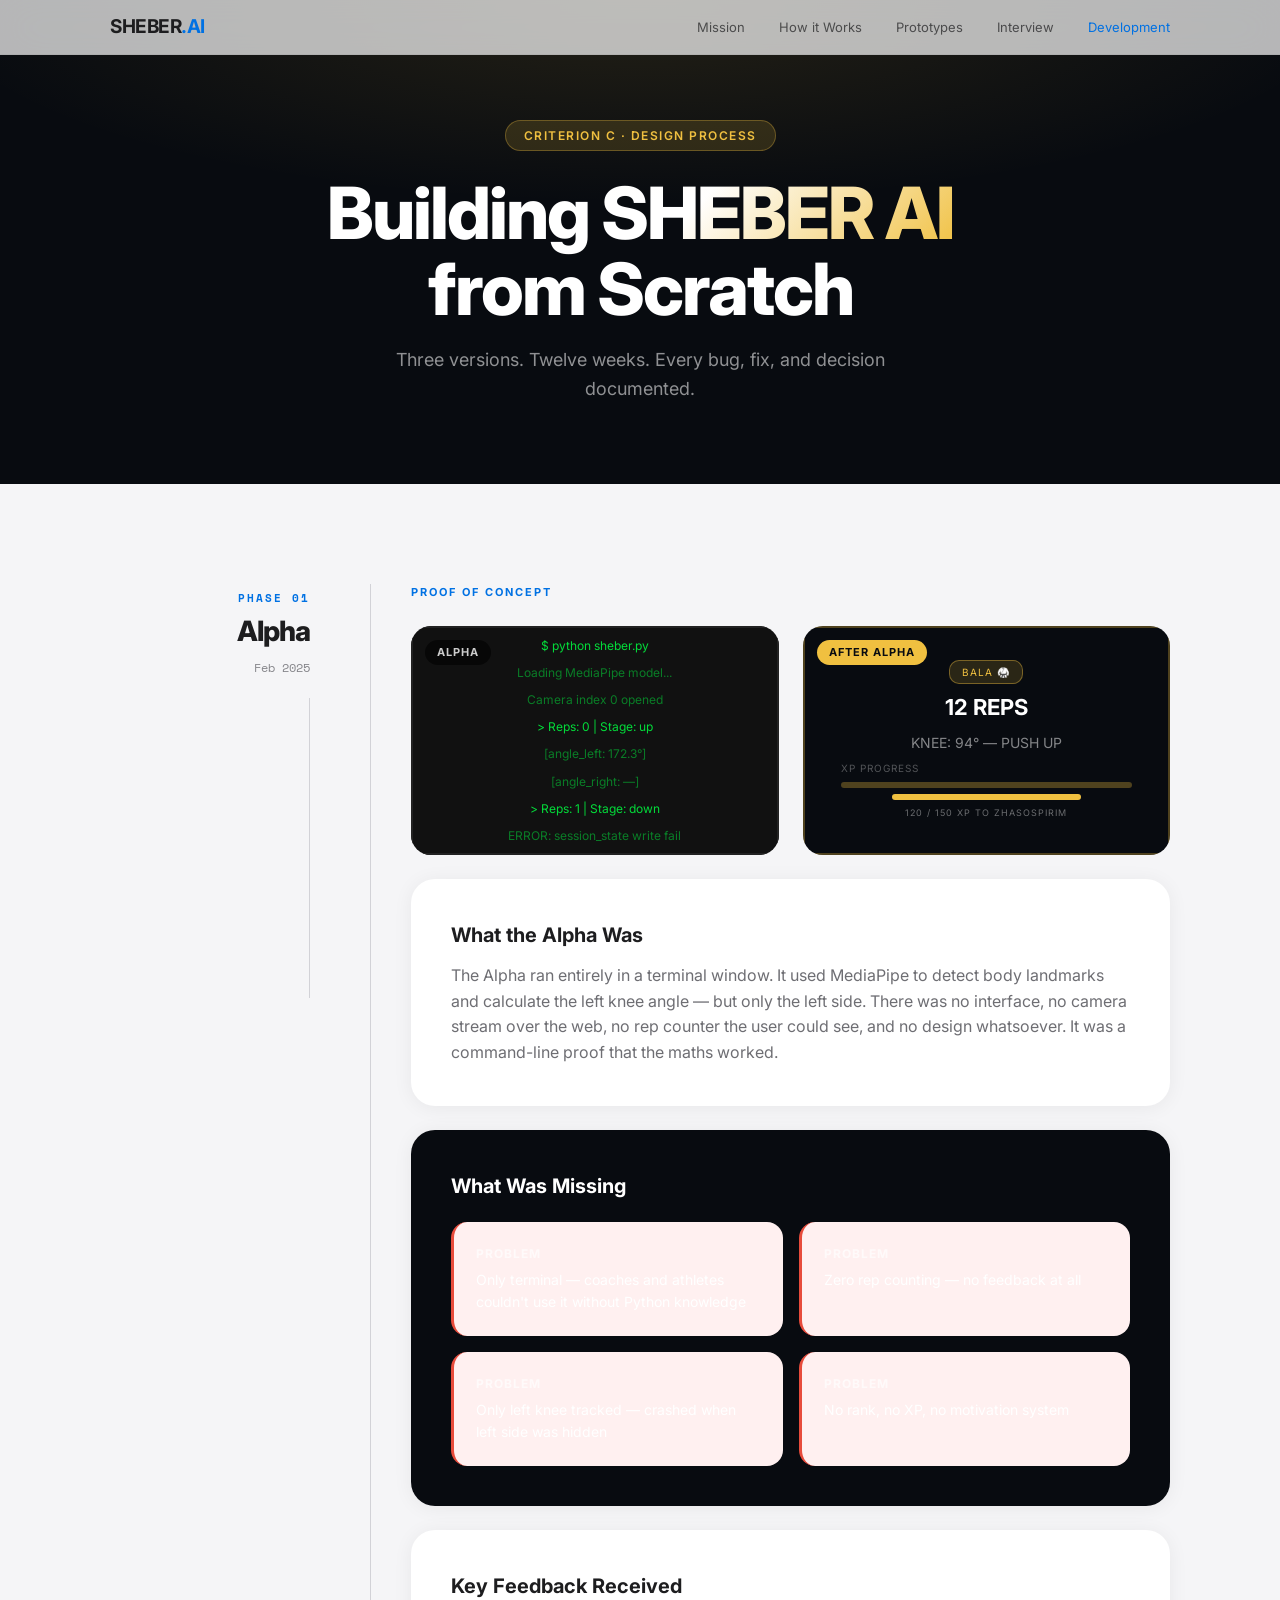
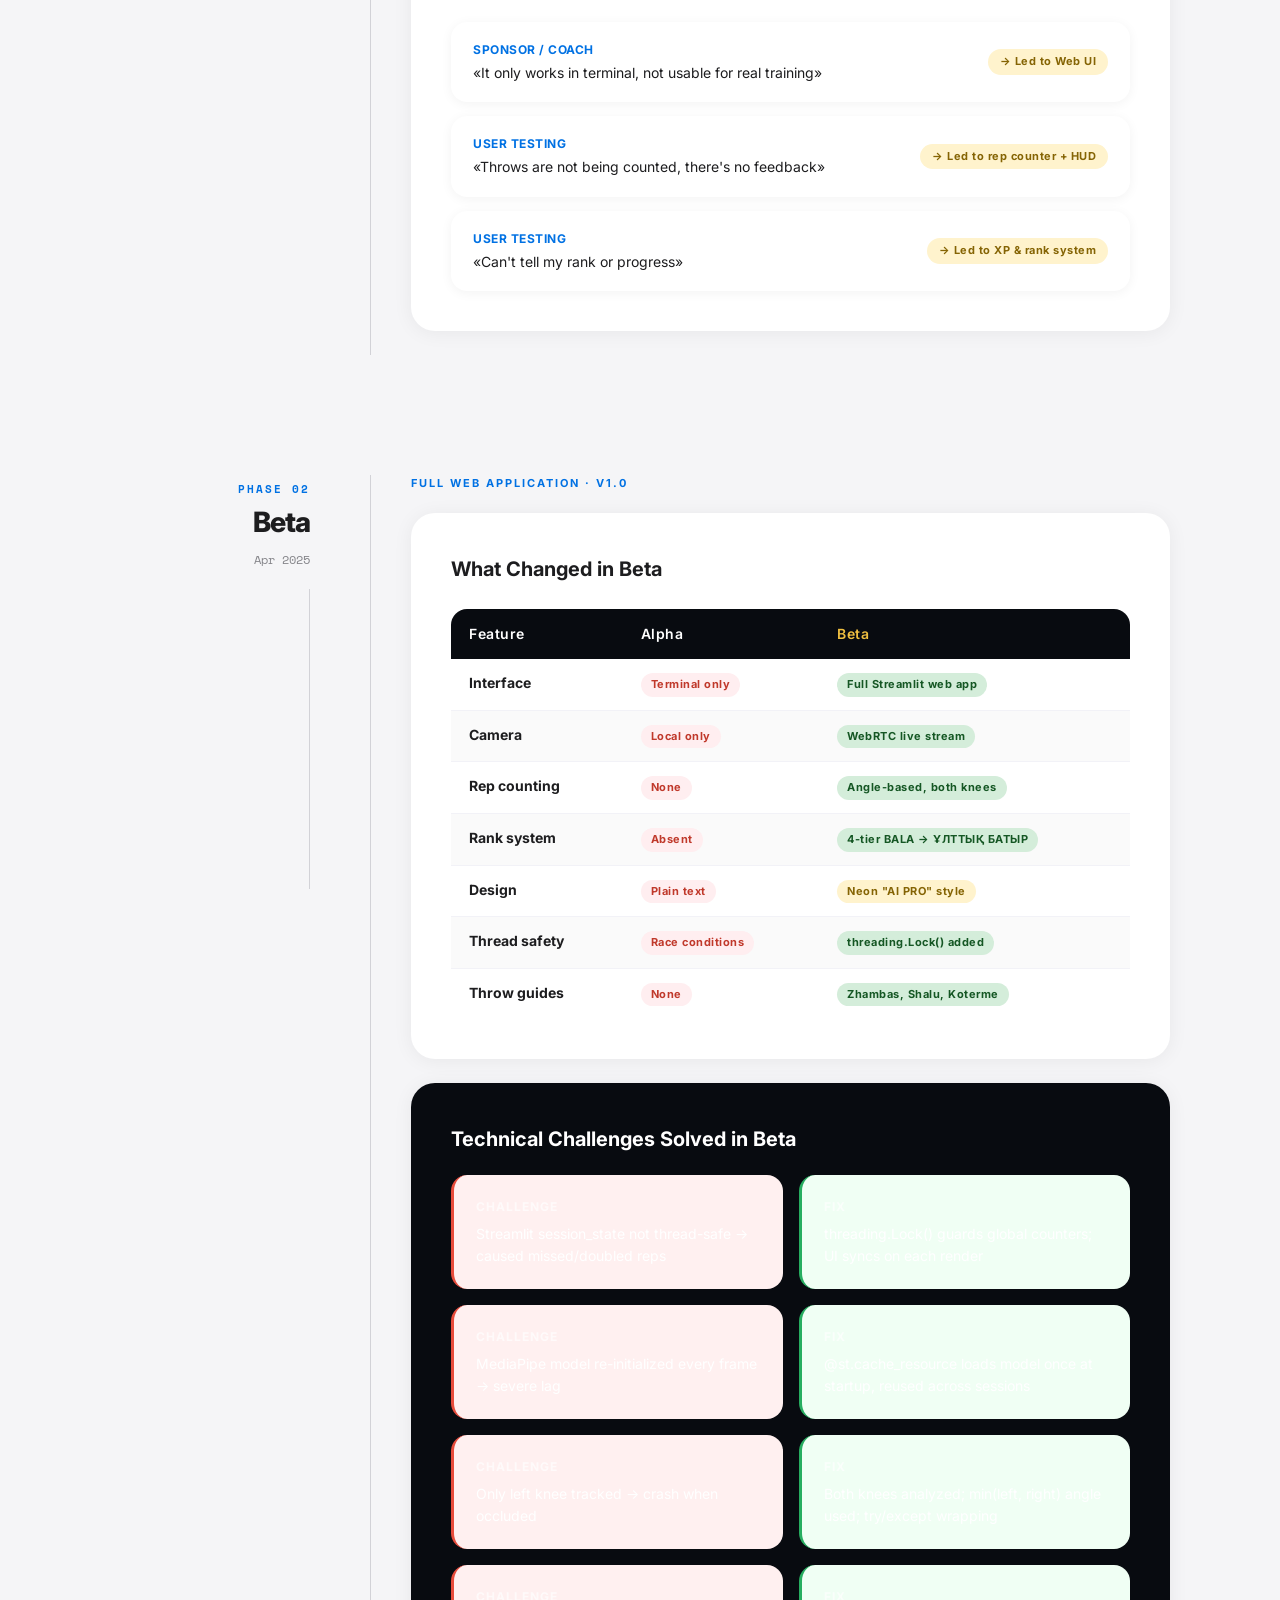
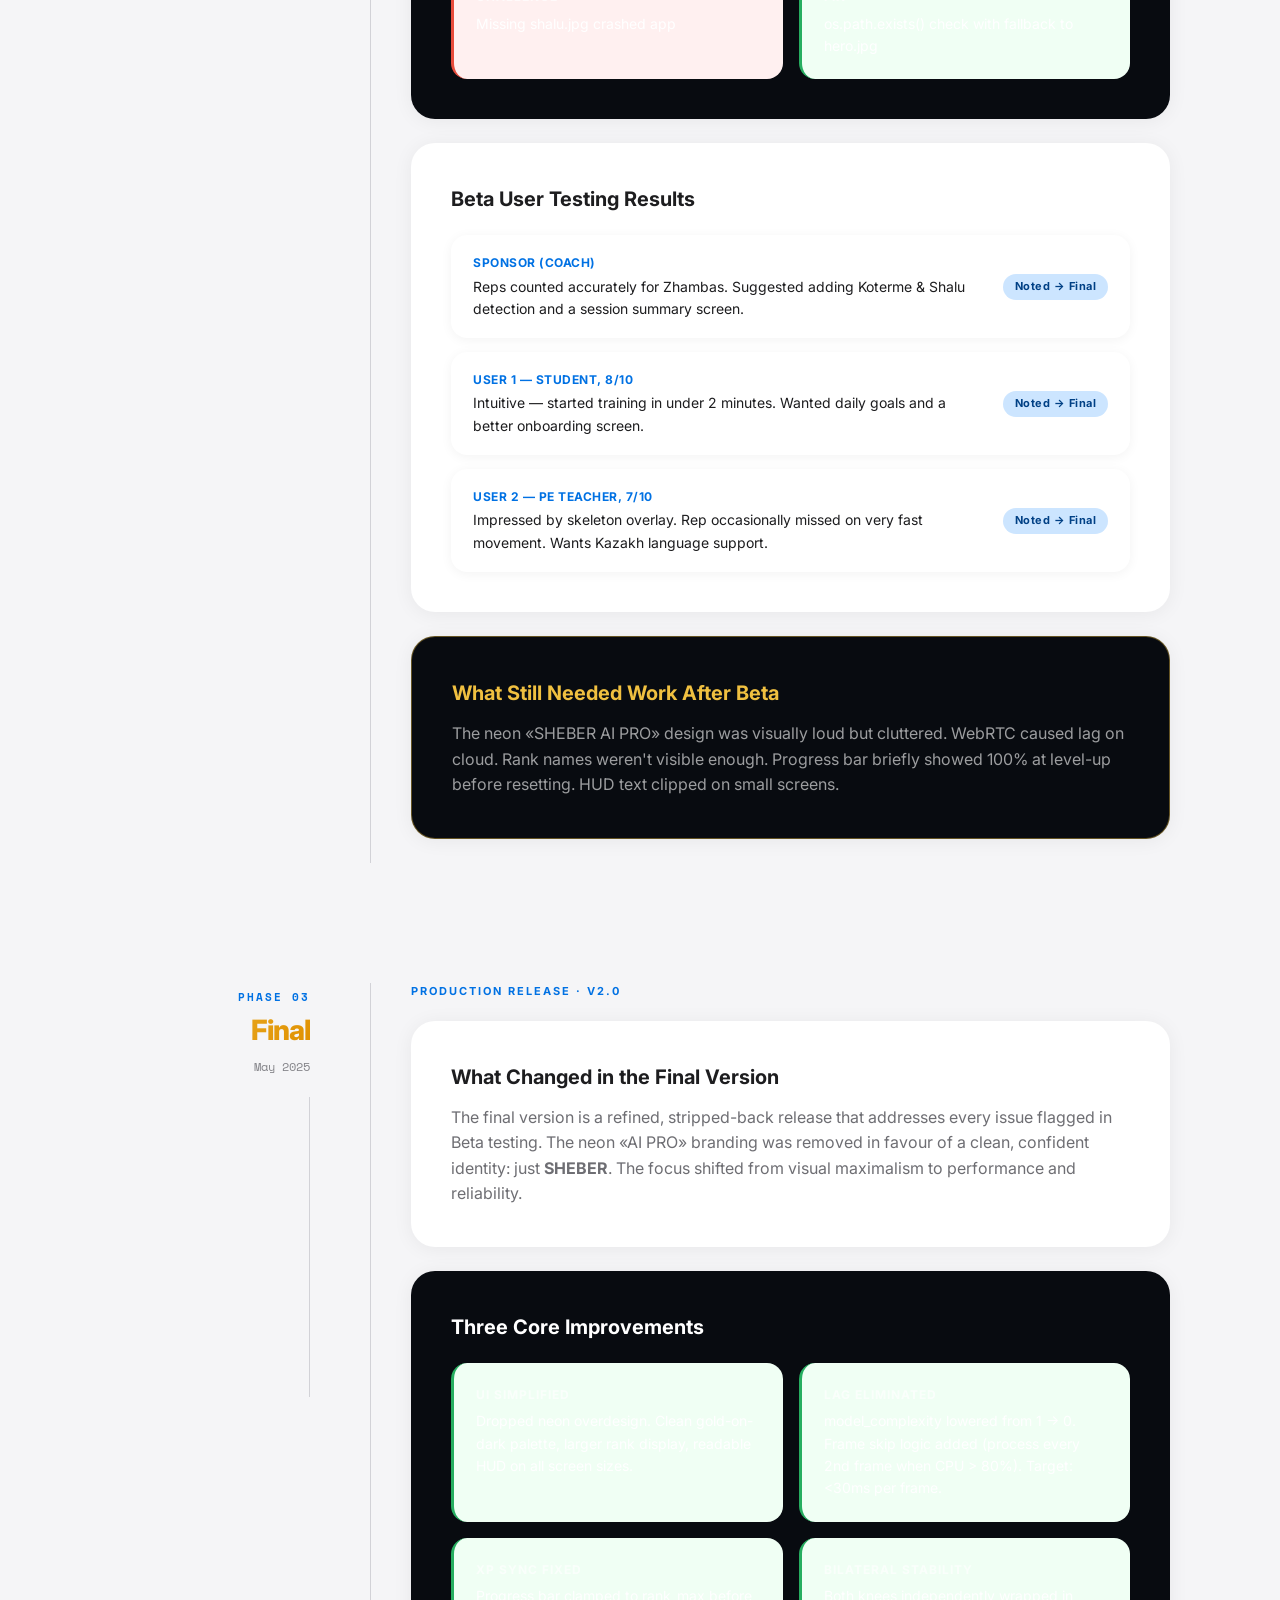
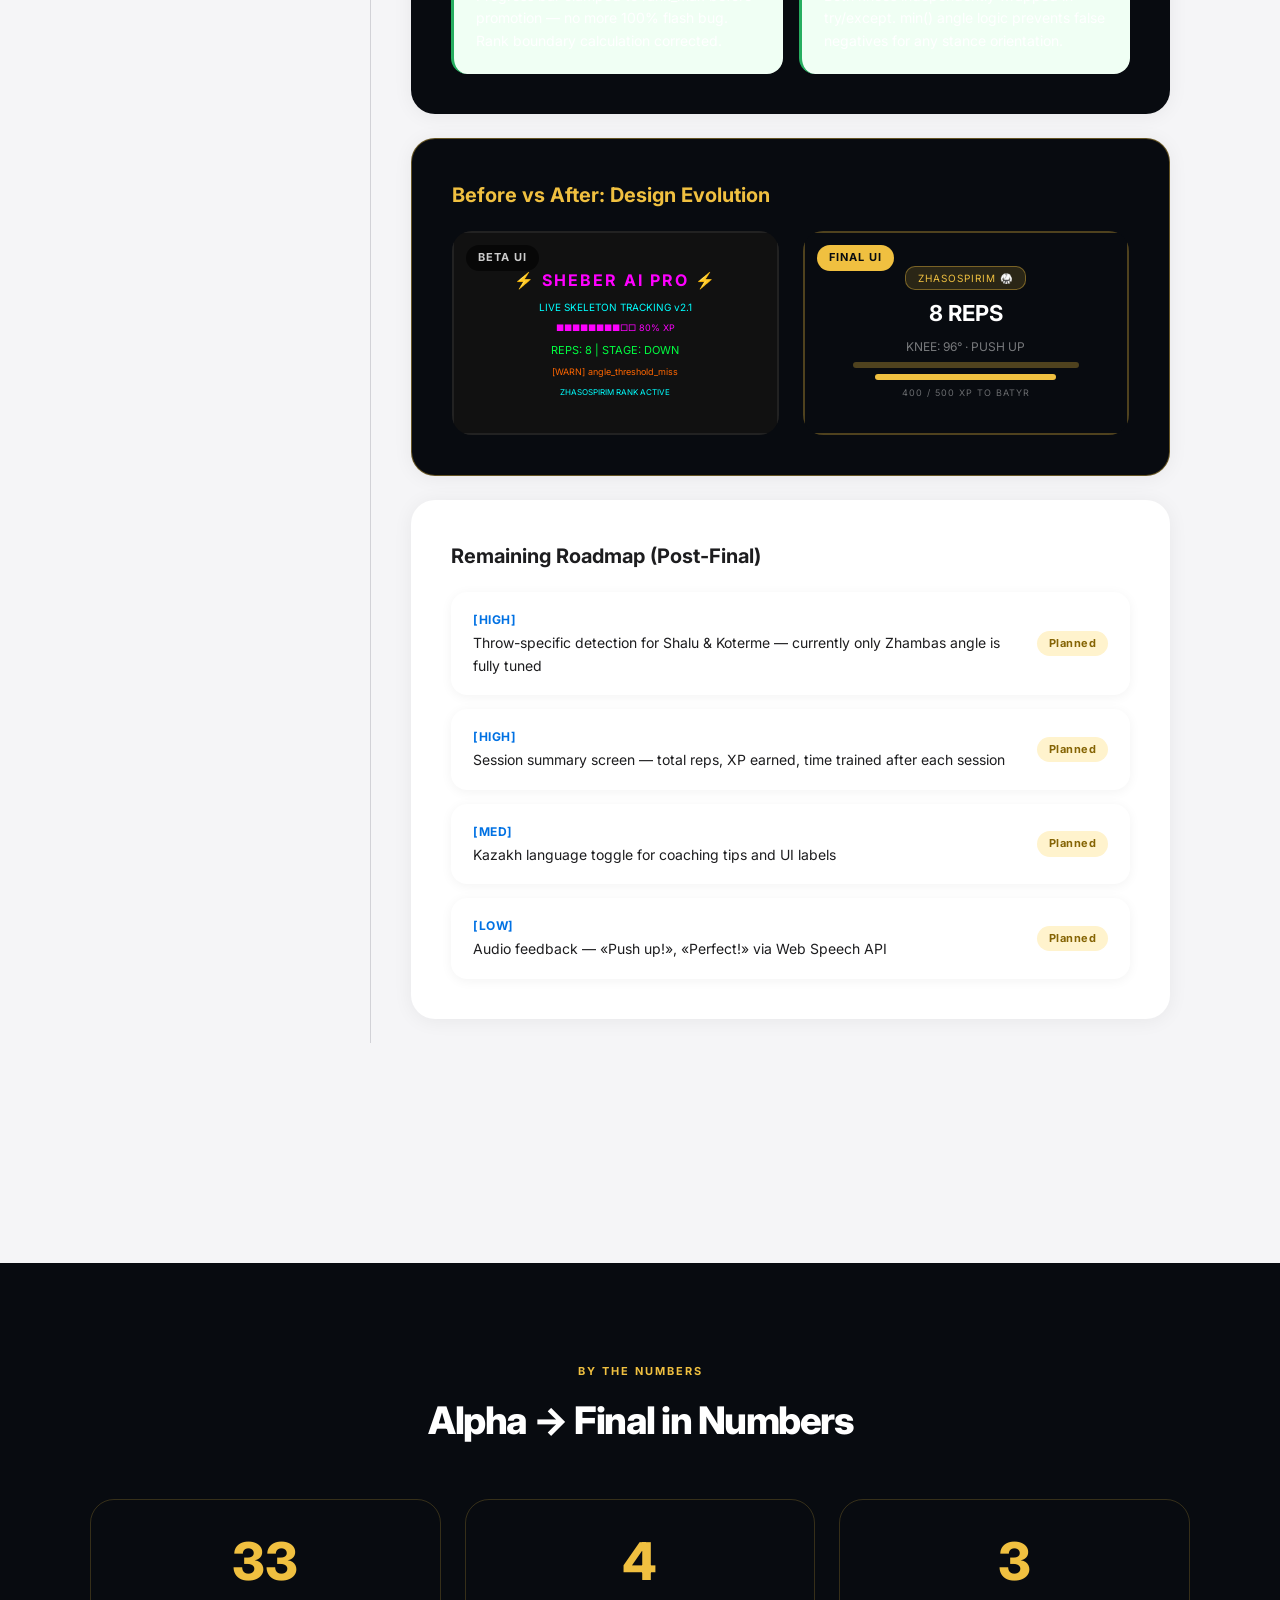
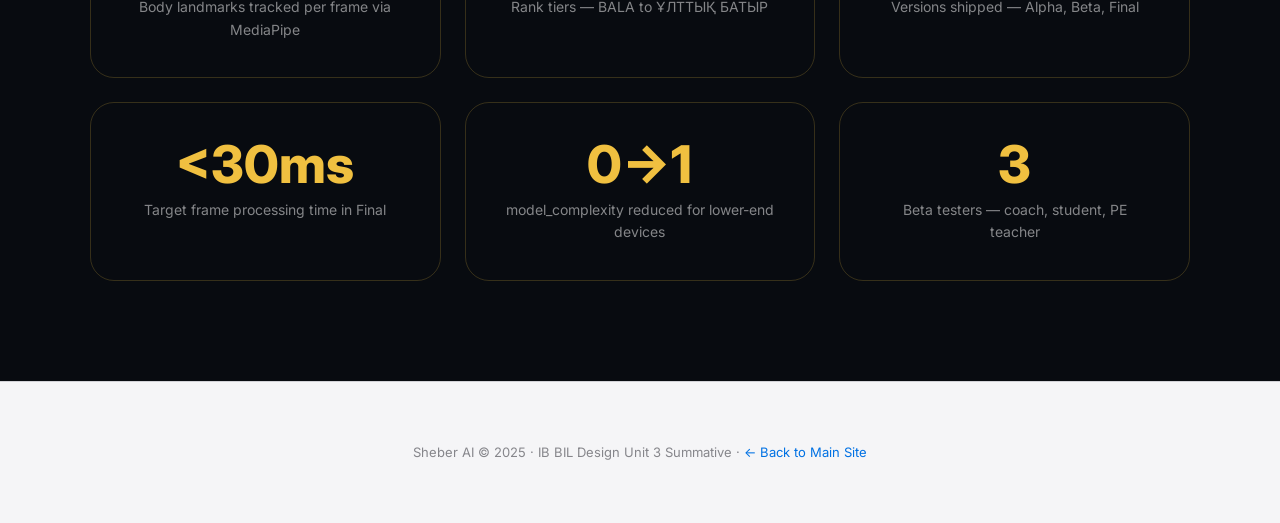
==== process.html @ 967ee358 "process.html" ====
<!DOCTYPE html>
<html lang="en">
<head>
<meta charset="UTF-8">
<meta name="viewport" content="width=device-width, initial-scale=1.0">
<title>Development Process | Sheber AI</title>
<link href="https://fonts.googleapis.com/css2?family=Inter:wght@300;400;600;800&family=Space+Mono:wght@400;700&display=swap" rel="stylesheet">
<style>
  :root {
    --bg: #f5f5f7;
    --text: #1d1d1f;
    --accent: #0071e3;
    --glass: rgba(255,255,255,0.7);
    --radius: 24px;
    --gold: #f0c040;
    --dark: #080b10;
  }

  * { margin: 0; padding: 0; box-sizing: border-box; font-family: 'Inter', -apple-system, sans-serif; }

  body { background: var(--bg); color: var(--text); line-height: 1.6; -webkit-font-smoothing: antialiased; }

  /* ── NAV ── */
  .glass-nav {
    position: fixed; top: 0; width: 100%;
    background: var(--glass);
    backdrop-filter: blur(20px);
    -webkit-backdrop-filter: blur(20px);
    border-bottom: 1px solid rgba(0,0,0,0.05);
    z-index: 1000;
  }
  .nav-content {
    max-width: 1100px; margin: 0 auto;
    padding: 12px 20px;
    display: flex; justify-content: space-between; align-items: center;
  }
  .logo { font-weight: 700; font-size: 19px; letter-spacing: -0.5px; text-decoration: none; color: var(--text); }
  .logo span { color: var(--accent); }
  .links a {
    text-decoration: none; color: var(--text); font-size: 13px;
    margin-left: 30px; opacity: 0.7; transition: 0.3s;
  }
  .links a:hover, .links a.active { opacity: 1; color: var(--accent); }

  /* ── HERO ── */
  .process-hero {
    padding-top: 120px;
    padding-bottom: 80px;
    background: var(--dark);
    color: white;
    text-align: center;
    position: relative;
    overflow: hidden;
  }
  .process-hero::before {
    content: '';
    position: absolute; inset: 0;
    background: radial-gradient(ellipse 80% 60% at 50% 0%, rgba(240,192,64,0.12) 0%, transparent 70%);
    pointer-events: none;
  }
  .hero-label {
    display: inline-block;
    background: rgba(240,192,64,0.15);
    border: 1px solid rgba(240,192,64,0.3);
    color: var(--gold);
    padding: 5px 18px; border-radius: 20px;
    font-size: 12px; font-weight: 600; letter-spacing: 1.5px;
    text-transform: uppercase; margin-bottom: 24px;
  }
  .process-hero h1 {
    font-size: clamp(38px, 7vw, 72px);
    font-weight: 800; letter-spacing: -2px;
    line-height: 1.05; margin-bottom: 20px;
  }
  .process-hero h1 span {
    background: linear-gradient(135deg, #fff 30%, var(--gold) 100%);
    -webkit-background-clip: text; -webkit-text-fill-color: transparent;
  }
  .process-hero p { font-size: 18px; color: rgba(255,255,255,0.55); max-width: 560px; margin: 0 auto; }

  /* ── TIMELINE WRAPPER ── */
  .timeline-section {
    max-width: 1100px; margin: 0 auto;
    padding: 100px 20px;
  }

  /* ── PHASE BLOCK ── */
  .phase {
    display: grid;
    grid-template-columns: 200px 1fr;
    gap: 60px;
    margin-bottom: 120px;
    opacity: 0; transform: translateY(40px);
    transition: opacity 0.8s ease, transform 0.8s ease;
  }
  .phase.visible { opacity: 1; transform: translateY(0); }

  .phase-meta { text-align: right; padding-top: 6px; }
  .phase-num {
    font-family: 'Space Mono', monospace;
    font-size: 11px; font-weight: 700;
    letter-spacing: 2px; text-transform: uppercase;
    color: var(--accent); margin-bottom: 8px;
  }
  .phase-label {
    font-size: 28px; font-weight: 800;
    letter-spacing: -1px; line-height: 1.1;
    margin-bottom: 12px;
  }
  .phase-date {
    font-size: 12px; color: #86868b;
    font-family: 'Space Mono', monospace;
  }

  /* connector line */
  .phase-meta::after {
    content: '';
    display: block;
    width: 1px; background: #d2d2d7;
    height: calc(100% - 80px);
    margin: 20px 0 0 auto;
    max-height: 300px;
  }

  .phase-body { border-left: 1px solid #d2d2d7; padding-left: 40px; }

  /* ── PHASE CARD ── */
  .phase-card {
    background: white;
    border-radius: var(--radius);
    padding: 40px;
    box-shadow: 0 2px 20px rgba(0,0,0,0.06);
    margin-bottom: 24px;
  }
  .phase-card h3 { font-size: 20px; font-weight: 700; margin-bottom: 12px; }
  .phase-card p { color: #6e6e73; font-size: 16px; }

  /* dark card variant */
  .phase-card.dark {
    background: var(--dark); color: white;
  }
  .phase-card.dark p { color: rgba(255,255,255,0.55); }

  /* gold card variant */
  .phase-card.gold {
    background: var(--dark);
    border: 1px solid rgba(240,192,64,0.4);
    color: white;
  }
  .phase-card.gold h3 { color: var(--gold); }
  .phase-card.gold p { color: rgba(255,255,255,0.6); }

  /* ── COMPARISON TABLE ── */
  .compare-table {
    width: 100%; border-collapse: collapse;
    margin-top: 24px; font-size: 14px;
    border-radius: 16px; overflow: hidden;
  }
  .compare-table th {
    background: var(--dark); color: white;
    padding: 14px 18px; text-align: left;
    font-weight: 600; letter-spacing: 0.5px;
  }
  .compare-table th:first-child { border-radius: 0; }
  .compare-table th.gold-col { color: var(--gold); }
  .compare-table td {
    padding: 13px 18px;
    border-bottom: 1px solid #f2f2f7;
    vertical-align: top;
  }
  .compare-table tr:nth-child(even) td { background: #fafafa; }
  .compare-table tr:last-child td { border-bottom: none; }
  .tag {
    display: inline-block;
    padding: 3px 10px; border-radius: 20px;
    font-size: 11px; font-weight: 700;
    letter-spacing: 0.5px;
  }
  .tag-bad { background: #ffeef0; color: #c0392b; }
  .tag-ok { background: #fff3cd; color: #856404; }
  .tag-good { background: #d4edda; color: #155724; }

  /* ── PROBLEM / FIX GRID ── */
  .pf-grid { display: grid; grid-template-columns: 1fr 1fr; gap: 16px; margin-top: 20px; }
  .pf-item {
    border-radius: 16px; padding: 22px;
    font-size: 14px;
  }
  .pf-item.problem { background: #fff0f0; border-left: 3px solid #e74c3c; }
  .pf-item.fix { background: #f0fff4; border-left: 3px solid #27ae60; }
  .pf-item strong { display: block; margin-bottom: 6px; font-size: 12px; letter-spacing: 1px; text-transform: uppercase; opacity: 0.7; }

  /* ── BEFORE / AFTER ── */
  .ba-grid {
    display: grid; grid-template-columns: 1fr 1fr;
    gap: 24px; margin-top: 24px;
  }
  .ba-card {
    border-radius: 20px; overflow: hidden;
    position: relative;
  }
  .ba-card .ba-label {
    position: absolute; top: 14px; left: 14px;
    font-size: 11px; font-weight: 700;
    padding: 4px 12px; border-radius: 20px;
    letter-spacing: 1px; text-transform: uppercase;
  }
  .ba-card.before .ba-label { background: rgba(0,0,0,0.6); color: #ccc; }
  .ba-card.after .ba-label { background: var(--gold); color: var(--dark); }
  .ba-screen {
    width: 100%;
    aspect-ratio: 16/10;
    display: flex; align-items: center; justify-content: center;
    font-family: 'Space Mono', monospace;
    font-size: 12px; flex-direction: column; gap: 8px;
  }
  .ba-card.before .ba-screen {
    background: #111;
    color: #00ff41;
    border: 2px solid #222;
  }
  .ba-card.after .ba-screen {
    background: var(--dark);
    color: var(--gold);
    border: 2px solid rgba(240,192,64,0.3);
  }
  /* terminal line styles */
  .term-line { opacity: 0.85; }
  .term-line.dim { opacity: 0.45; }
  .term-prompt { color: #00ff41; }

  /* fake UI skeleton */
  .ui-hud {
    display: flex; flex-direction: column; gap: 6px;
    align-items: center; width: 80%;
  }
  .hud-bar { height: 6px; border-radius: 3px; background: rgba(240,192,64,0.3); width: 100%; }
  .hud-bar.fill { background: var(--gold); width: 65%; }
  .hud-badge {
    font-size: 10px; padding: 3px 12px; border-radius: 10px;
    background: rgba(240,192,64,0.15); border: 1px solid rgba(240,192,64,0.4);
    color: var(--gold); letter-spacing: 1px;
  }
  .hud-metric { font-size: 22px; font-weight: 700; color: white; }
  .hud-sub { font-size: 9px; color: rgba(255,255,255,0.4); letter-spacing: 1px; }
  .hud-angle { font-size: 14px; }

  /* ── FEEDBACK PILLS ── */
  .feedback-list { display: flex; flex-direction: column; gap: 14px; margin-top: 20px; }
  .feedback-item {
    background: white; border-radius: 16px; padding: 18px 22px;
    display: grid; grid-template-columns: 1fr auto;
    align-items: center; gap: 16px;
    box-shadow: 0 2px 12px rgba(0,0,0,0.05);
  }
  .feedback-item .fb-text { font-size: 14px; color: var(--text); }
  .feedback-item .fb-text strong { display: block; font-size: 12px; color: var(--accent); margin-bottom: 3px; text-transform: uppercase; letter-spacing: 0.5px; }
  .fb-badge {
    font-size: 11px; font-weight: 700;
    padding: 4px 12px; border-radius: 20px;
    white-space: nowrap; letter-spacing: 0.5px;
  }
  .fb-badge.fixed { background: #d4edda; color: #155724; }
  .fb-badge.improved { background: #cce5ff; color: #004085; }
  .fb-badge.added { background: #fff3cd; color: #856404; }

  /* ── FINAL SECTION ── */
  .final-section {
    background: var(--dark); color: white;
    padding: 100px 20px;
  }
  .final-inner { max-width: 1100px; margin: 0 auto; }
  .final-grid { display: grid; grid-template-columns: repeat(3,1fr); gap: 24px; margin-top: 48px; }
  .final-stat {
    border: 1px solid rgba(240,192,64,0.2);
    border-radius: var(--radius); padding: 36px;
    text-align: center;
    transition: border-color 0.3s;
  }
  .final-stat:hover { border-color: var(--gold); }
  .stat-num { font-size: 52px; font-weight: 800; color: var(--gold); line-height: 1; }
  .stat-label { font-size: 14px; color: rgba(255,255,255,0.5); margin-top: 8px; }

  /* ── SECTION LABEL ── */
  .section-eyebrow {
    font-size: 11px; font-weight: 700;
    letter-spacing: 2px; text-transform: uppercase;
    color: var(--accent); margin-bottom: 10px;
  }
  .phase-body > .section-eyebrow { margin-bottom: 20px; }

  /* ── UTILITIES ── */
  h2 { font-size: 38px; font-weight: 800; letter-spacing: -1.5px; }
  .center { text-align: center; }
  .mt16 { margin-top: 16px; }
  .mt24 { margin-top: 24px; }

  footer {
    text-align: center; padding: 60px; color: #86868b;
    border-top: 1px solid #d2d2d7; margin-top: 0;
    font-size: 13px;
  }

  @media (max-width: 768px) {
    .phase { grid-template-columns: 1fr; gap: 20px; }
    .phase-meta { text-align: left; }
    .phase-meta::after { display: none; }
    .phase-body { border-left: none; padding-left: 0; }
    .pf-grid, .ba-grid, .final-grid { grid-template-columns: 1fr; }
  }
</style>
</head>
<body>

<!-- NAV -->
<nav class="glass-nav">
  <div class="nav-content">
    <a href="index.html" class="logo">SHEBER<span>.AI</span></a>
    <div class="links">
      <a href="index.html#about">Mission</a>
      <a href="index.html#logic">How it Works</a>
      <a href="index.html#prototype">Prototypes</a>
      <a href="index.html#sponsor">Interview</a>
      <a href="process.html" class="active">Development</a>
    </div>
  </div>
</nav>

<!-- HERO -->
<header class="process-hero">
  <div class="hero-label">Criterion C · Design Process</div>
  <h1>Building <span>SHEBER AI</span><br>from Scratch</h1>
  <p>Three versions. Twelve weeks. Every bug, fix, and decision documented.</p>
</header>

<!-- TIMELINE -->
<div class="timeline-section">

  <!-- ──────── ALPHA ──────── -->
  <div class="phase" id="phase-alpha">
    <div class="phase-meta">
      <div class="phase-num">Phase 01</div>
      <div class="phase-label">Alpha</div>
      <div class="phase-date">Feb 2025</div>
    </div>
    <div class="phase-body">
      <div class="section-eyebrow">Proof of Concept</div>

      <!-- before/after screens -->
      <div class="ba-grid">
        <div class="ba-card before">
          <div class="ba-label">Alpha</div>
          <div class="ba-screen">
            <div class="term-line"><span class="term-prompt">$</span> python sheber.py</div>
            <div class="term-line dim">Loading MediaPipe model...</div>
            <div class="term-line dim">Camera index 0 opened</div>
            <div class="term-line">&gt; Reps: 0 | Stage: up</div>
            <div class="term-line dim">[angle_left: 172.3°]</div>
            <div class="term-line dim">[angle_right: —]</div>
            <div class="term-line">&gt; Reps: 1 | Stage: down</div>
            <div class="term-line dim">ERROR: session_state write fail</div>
          </div>
        </div>
        <div class="ba-card after">
          <div class="ba-label">After Alpha</div>
          <div class="ba-screen">
            <div class="ui-hud">
              <div class="hud-badge">BALA 🥋</div>
              <div class="hud-metric">12 REPS</div>
              <div class="hud-angle" style="color:rgba(255,255,255,0.5)">KNEE: 94° — PUSH UP</div>
              <div style="width:100%;font-size:10px;color:rgba(255,255,255,0.3);letter-spacing:1px;">XP PROGRESS</div>
              <div class="hud-bar"></div>
              <div class="hud-bar fill"></div>
              <div class="hud-sub">120 / 150 XP TO ZHASOSPIRIM</div>
            </div>
          </div>
        </div>
      </div>

      <div class="phase-card mt24">
        <h3>What the Alpha Was</h3>
        <p>The Alpha ran entirely in a terminal window. It used MediaPipe to detect body landmarks and calculate the left knee angle — but only the left side. There was no interface, no camera stream over the web, no rep counter the user could see, and no design whatsoever. It was a command-line proof that the maths worked.</p>
      </div>

      <div class="phase-card dark mt24">
        <h3 style="color:white;">What Was Missing</h3>
        <div class="pf-grid">
          <div class="pf-item problem"><strong>Problem</strong>Only terminal — coaches and athletes couldn't use it without Python knowledge</div>
          <div class="pf-item problem"><strong>Problem</strong>Zero rep counting — no feedback at all</div>
          <div class="pf-item problem"><strong>Problem</strong>Only left knee tracked — crashed when left side was hidden</div>
          <div class="pf-item problem"><strong>Problem</strong>No rank, no XP, no motivation system</div>
        </div>
      </div>

      <div class="phase-card mt24">
        <h3>Key Feedback Received</h3>
        <div class="feedback-list">
          <div class="feedback-item">
            <div class="fb-text"><strong>Sponsor / Coach</strong>«It only works in terminal, not usable for real training»</div>
            <div class="fb-badge added">→ Led to Web UI</div>
          </div>
          <div class="feedback-item">
            <div class="fb-text"><strong>User Testing</strong>«Throws are not being counted, there's no feedback»</div>
            <div class="fb-badge added">→ Led to rep counter + HUD</div>
          </div>
          <div class="feedback-item">
            <div class="fb-text"><strong>User Testing</strong>«Can't tell my rank or progress»</div>
            <div class="fb-badge added">→ Led to XP & rank system</div>
          </div>
        </div>
      </div>
    </div>
  </div>

  <!-- ──────── BETA ──────── -->
  <div class="phase" id="phase-beta">
    <div class="phase-meta">
      <div class="phase-num">Phase 02</div>
      <div class="phase-label">Beta</div>
      <div class="phase-date">Apr 2025</div>
    </div>
    <div class="phase-body">
      <div class="section-eyebrow">Full Web Application · v1.0</div>

      <div class="phase-card">
        <h3>What Changed in Beta</h3>
        <table class="compare-table">
          <thead>
            <tr>
              <th>Feature</th>
              <th>Alpha</th>
              <th class="gold-col">Beta</th>
            </tr>
          </thead>
          <tbody>
            <tr>
              <td><strong>Interface</strong></td>
              <td><span class="tag tag-bad">Terminal only</span></td>
              <td><span class="tag tag-good">Full Streamlit web app</span></td>
            </tr>
            <tr>
              <td><strong>Camera</strong></td>
              <td><span class="tag tag-bad">Local only</span></td>
              <td><span class="tag tag-good">WebRTC live stream</span></td>
            </tr>
            <tr>
              <td><strong>Rep counting</strong></td>
              <td><span class="tag tag-bad">None</span></td>
              <td><span class="tag tag-good">Angle-based, both knees</span></td>
            </tr>
            <tr>
              <td><strong>Rank system</strong></td>
              <td><span class="tag tag-bad">Absent</span></td>
              <td><span class="tag tag-good">4-tier BALA → ҰЛТТЫҚ БАТЫР</span></td>
            </tr>
            <tr>
              <td><strong>Design</strong></td>
              <td><span class="tag tag-bad">Plain text</span></td>
              <td><span class="tag tag-ok">Neon "AI PRO" style</span></td>
            </tr>
            <tr>
              <td><strong>Thread safety</strong></td>
              <td><span class="tag tag-bad">Race conditions</span></td>
              <td><span class="tag tag-good">threading.Lock() added</span></td>
            </tr>
            <tr>
              <td><strong>Throw guides</strong></td>
              <td><span class="tag tag-bad">None</span></td>
              <td><span class="tag tag-good">Zhambas, Shalu, Koterme</span></td>
            </tr>
          </tbody>
        </table>
      </div>

      <div class="phase-card dark mt24">
        <h3 style="color:white;">Technical Challenges Solved in Beta</h3>
        <div class="pf-grid">
          <div class="pf-item problem"><strong>Challenge</strong>Streamlit session_state not thread-safe → caused missed/doubled reps</div>
          <div class="pf-item fix"><strong>Fix</strong>threading.Lock() guards global counters; UI syncs on each render</div>
          <div class="pf-item problem"><strong>Challenge</strong>MediaPipe model re-initialized every frame → severe lag</div>
          <div class="pf-item fix"><strong>Fix</strong>@st.cache_resource loads model once at startup, reused across sessions</div>
          <div class="pf-item problem"><strong>Challenge</strong>Only left knee tracked → crash when occluded</div>
          <div class="pf-item fix"><strong>Fix</strong>Both knees analyzed; min(left, right) angle used; try/except wrapping</div>
          <div class="pf-item problem"><strong>Challenge</strong>Missing shalu.jpg crashed app</div>
          <div class="pf-item fix"><strong>Fix</strong>os.path.exists() check with fallback to hero.jpg</div>
        </div>
      </div>

      <div class="phase-card mt24">
        <h3>Beta User Testing Results</h3>
        <div class="feedback-list">
          <div class="feedback-item">
            <div class="fb-text"><strong>Sponsor (Coach)</strong>Reps counted accurately for Zhambas. Suggested adding Koterme & Shalu detection and a session summary screen.</div>
            <div class="fb-badge improved">Noted → Final</div>
          </div>
          <div class="feedback-item">
            <div class="fb-text"><strong>User 1 — Student, 8/10</strong>Intuitive — started training in under 2 minutes. Wanted daily goals and a better onboarding screen.</div>
            <div class="fb-badge improved">Noted → Final</div>
          </div>
          <div class="feedback-item">
            <div class="fb-text"><strong>User 2 — PE Teacher, 7/10</strong>Impressed by skeleton overlay. Rep occasionally missed on very fast movement. Wants Kazakh language support.</div>
            <div class="fb-badge improved">Noted → Final</div>
          </div>
        </div>
      </div>

      <div class="phase-card gold mt24">
        <h3>What Still Needed Work After Beta</h3>
        <p>The neon «SHEBER AI PRO» design was visually loud but cluttered. WebRTC caused lag on cloud. Rank names weren't visible enough. Progress bar briefly showed 100% at level-up before resetting. HUD text clipped on small screens.</p>
      </div>
    </div>
  </div>

  <!-- ──────── FINAL ──────── -->
  <div class="phase" id="phase-final">
    <div class="phase-meta">
      <div class="phase-num">Phase 03</div>
      <div class="phase-label" style="background:linear-gradient(135deg,#f0c040,#e09000);-webkit-background-clip:text;-webkit-text-fill-color:transparent;">Final</div>
      <div class="phase-date">May 2025</div>
    </div>
    <div class="phase-body">
      <div class="section-eyebrow">Production Release · v2.0</div>

      <div class="phase-card">
        <h3>What Changed in the Final Version</h3>
        <p>The final version is a refined, stripped-back release that addresses every issue flagged in Beta testing. The neon «AI PRO» branding was removed in favour of a clean, confident identity: just <strong>SHEBER</strong>. The focus shifted from visual maximalism to performance and reliability.</p>
      </div>

      <div class="phase-card dark mt24">
        <h3 style="color:white;">Three Core Improvements</h3>
        <div class="pf-grid">
          <div class="pf-item fix"><strong>UI Simplified</strong>Dropped neon overdesign. Clean gold-on-dark palette, larger rank display, readable HUD on all screen sizes.</div>
          <div class="pf-item fix"><strong>Lag Eliminated</strong>model_complexity lowered from 1 → 0. Frame skip logic added (process every 2nd frame when CPU &gt; 80%). Target: &lt;30ms per frame.</div>
          <div class="pf-item fix"><strong>XP Sync Fixed</strong>Progress bar clamped to rank_max before promotion — no more 100% flash bug. Rank boundary calculation corrected.</div>
          <div class="pf-item fix"><strong>Bilateral Stability</strong>Both knees independently wrapped in try/except. min() angle logic prevents false negatives for any stance orientation.</div>
        </div>
      </div>

      <div class="phase-card gold mt24">
        <h3>Before vs After: Design Evolution</h3>
        <div class="ba-grid" style="margin-top:20px;">
          <div class="ba-card before">
            <div class="ba-label">Beta UI</div>
            <div class="ba-screen" style="flex-direction:column;gap:6px;padding:16px;">
              <div style="color:#ff00ff;font-size:16px;font-weight:700;letter-spacing:2px;">⚡ SHEBER AI PRO ⚡</div>
              <div style="color:#00ffff;font-size:10px;">LIVE SKELETON TRACKING v2.1</div>
              <div style="color:#ff00ff;font-size:9px;">■■■■■■■■□□ 80% XP</div>
              <div style="color:#00ff41;font-size:11px;">REPS: 8 | STAGE: DOWN</div>
              <div style="color:#ff6600;font-size:9px;">[WARN] angle_threshold_miss</div>
              <div style="color:#00ffff;font-size:8px;">ZHASOSPIRIM RANK ACTIVE</div>
            </div>
          </div>
          <div class="ba-card after">
            <div class="ba-label">Final UI</div>
            <div class="ba-screen" style="padding:20px;">
              <div class="ui-hud">
                <div class="hud-badge">ZHASOSPIRIM 🥋</div>
                <div class="hud-metric">8 REPS</div>
                <div class="hud-angle" style="color:rgba(255,255,255,0.45);font-size:12px;">KNEE: 96° · PUSH UP</div>
                <div class="hud-bar"></div>
                <div class="hud-bar fill" style="width:80%;"></div>
                <div class="hud-sub">400 / 500 XP TO BATYR</div>
              </div>
            </div>
          </div>
        </div>
      </div>

      <div class="phase-card mt24">
        <h3>Remaining Roadmap (Post-Final)</h3>
        <div class="feedback-list">
          <div class="feedback-item">
            <div class="fb-text"><strong>[HIGH]</strong>Throw-specific detection for Shalu & Koterme — currently only Zhambas angle is fully tuned</div>
            <div class="fb-badge added">Planned</div>
          </div>
          <div class="feedback-item">
            <div class="fb-text"><strong>[HIGH]</strong>Session summary screen — total reps, XP earned, time trained after each session</div>
            <div class="fb-badge added">Planned</div>
          </div>
          <div class="feedback-item">
            <div class="fb-text"><strong>[MED]</strong>Kazakh language toggle for coaching tips and UI labels</div>
            <div class="fb-badge added">Planned</div>
          </div>
          <div class="feedback-item">
            <div class="fb-text"><strong>[LOW]</strong>Audio feedback — «Push up!», «Perfect!» via Web Speech API</div>
            <div class="fb-badge added">Planned</div>
          </div>
        </div>
      </div>

    </div>
  </div>

</div>

<!-- FINAL STATS -->
<section class="final-section">
  <div class="final-inner">
    <div class="center">
      <div class="section-eyebrow" style="color:var(--gold);">By the Numbers</div>
      <h2 style="color:white;">Alpha → Final in Numbers</h2>
    </div>
    <div class="final-grid">
      <div class="final-stat">
        <div class="stat-num">33</div>
        <div class="stat-label">Body landmarks tracked per frame via MediaPipe</div>
      </div>
      <div class="final-stat">
        <div class="stat-num">4</div>
        <div class="stat-label">Rank tiers — BALA to ҰЛТТЫҚ БАТЫР</div>
      </div>
      <div class="final-stat">
        <div class="stat-num">3</div>
        <div class="stat-label">Versions shipped — Alpha, Beta, Final</div>
      </div>
      <div class="final-stat">
        <div class="stat-num">&lt;30ms</div>
        <div class="stat-label">Target frame processing time in Final</div>
      </div>
      <div class="final-stat">
        <div class="stat-num">0→1</div>
        <div class="stat-label">model_complexity reduced for lower-end devices</div>
      </div>
      <div class="final-stat">
        <div class="stat-num">3</div>
        <div class="stat-label">Beta testers — coach, student, PE teacher</div>
      </div>
    </div>
  </div>
</section>

<footer>
  <p>Sheber AI © 2025 · IB BIL Design Unit 3 Summative · <a href="index.html" style="color:var(--accent);text-decoration:none;">← Back to Main Site</a></p>
</footer>

<script>
  // Reveal on scroll
  const observer = new IntersectionObserver((entries) => {
    entries.forEach(e => {
      if (e.isIntersecting) e.target.classList.add('visible');
    });
  }, { threshold: 0.08 });

  document.querySelectorAll('.phase').forEach(el => observer.observe(el));
</script>

</body>
</html>
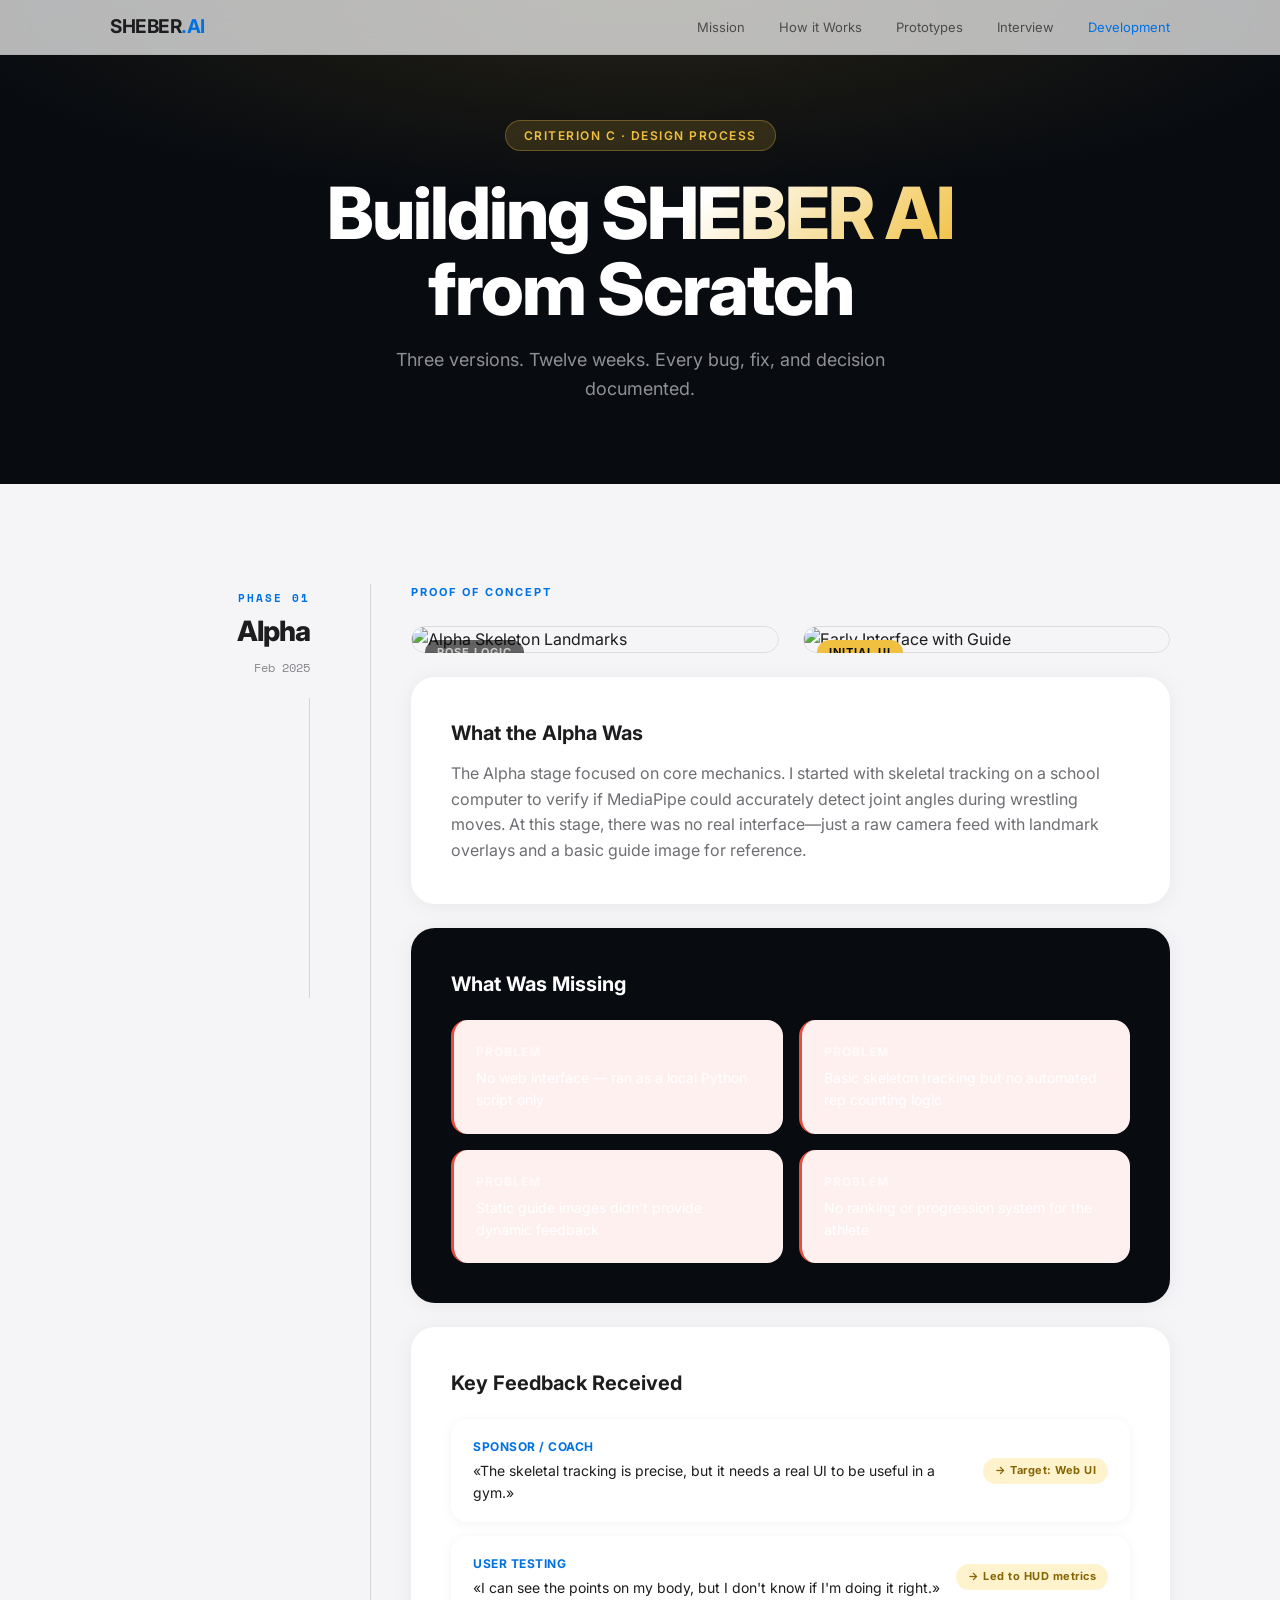
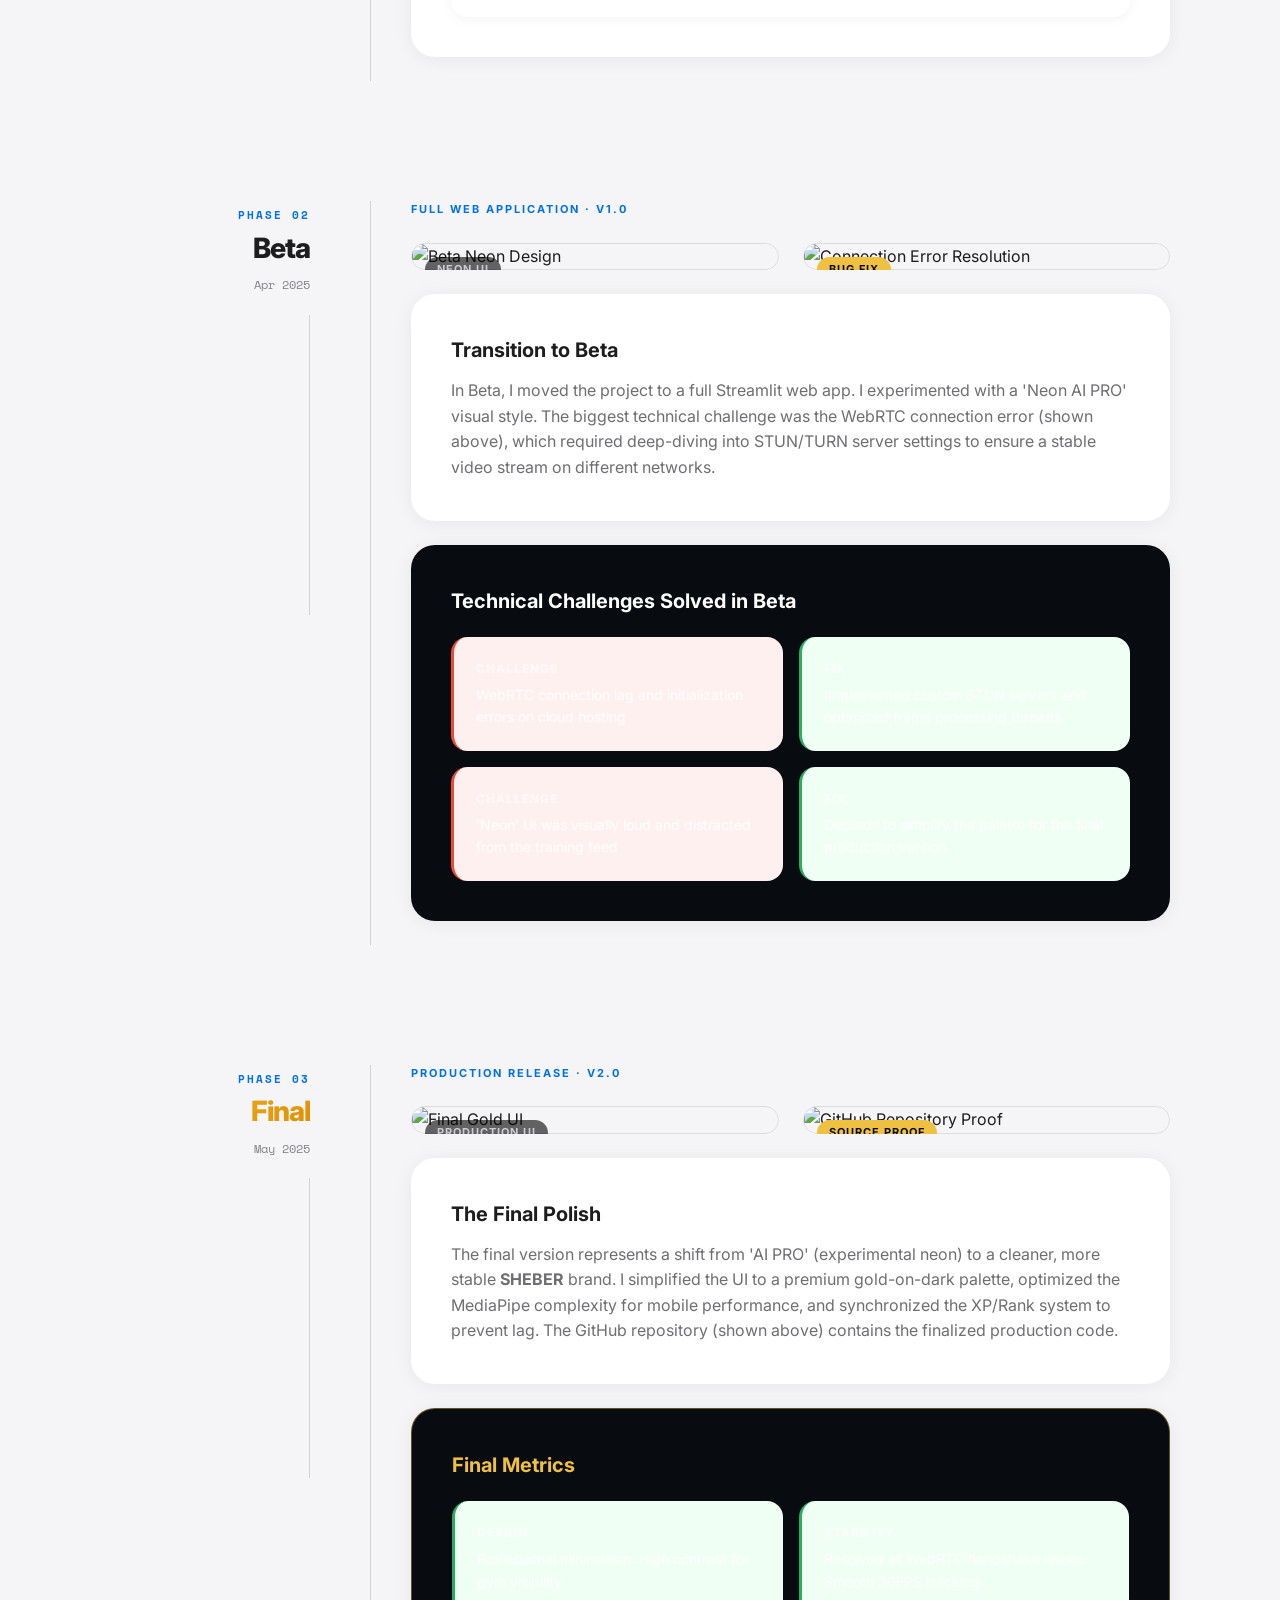
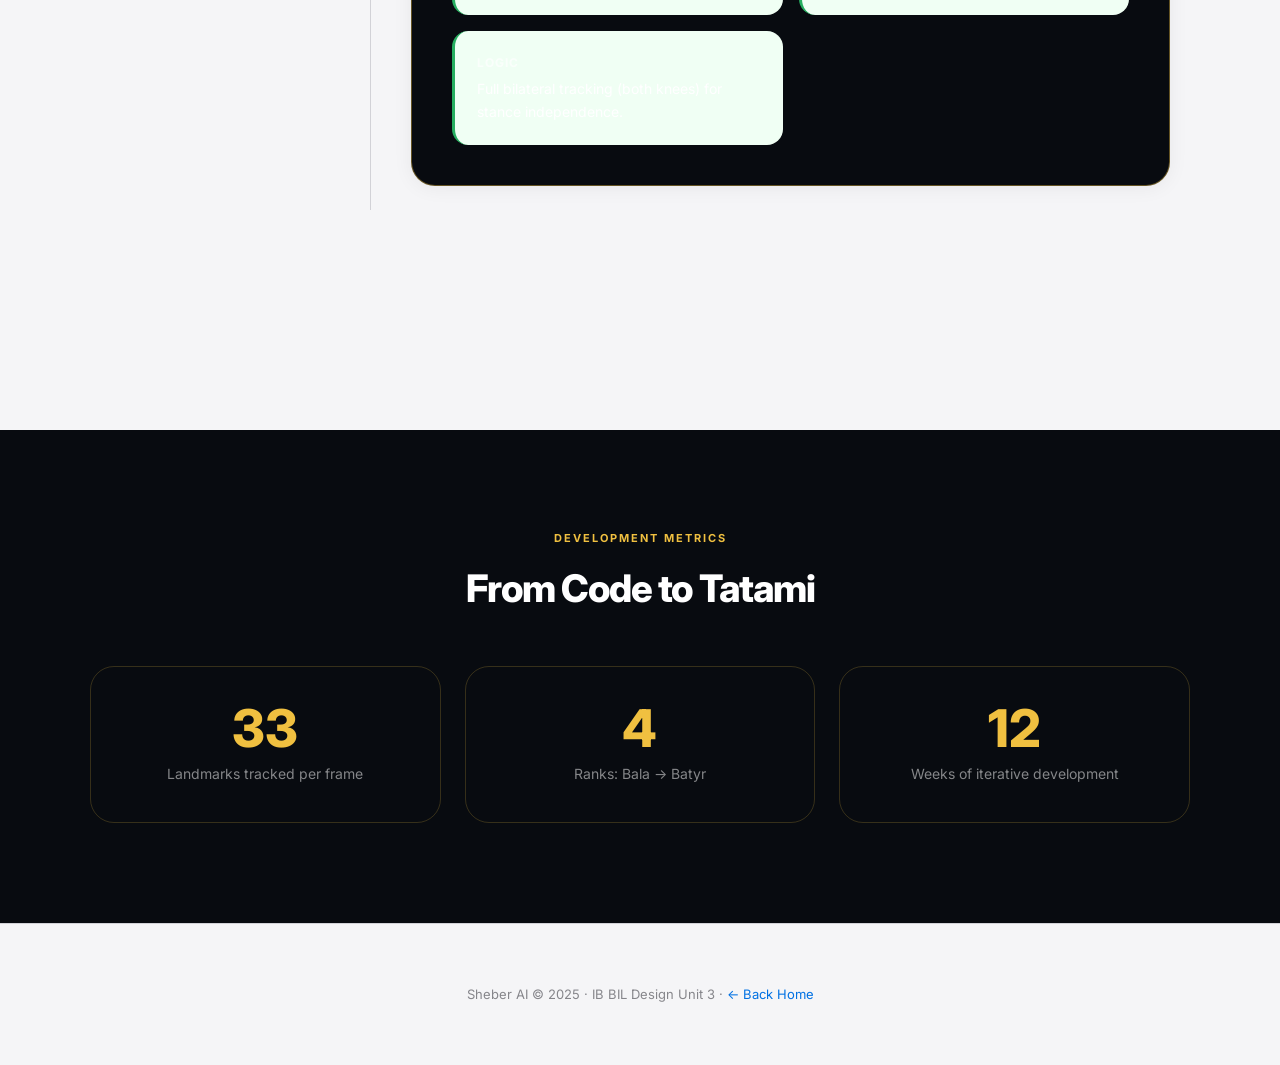
==== commit 9b82e836: "process.html" ====
--- a/process.html
+++ b/process.html
@@ -1,3 +1,4 @@
+
 <!DOCTYPE html>
 <html lang="en">
 <head>
@@ -199,51 +200,16 @@
     border-radius: 20px; overflow: hidden;
     position: relative;
   }
+  .ba-card img { width: 100%; display: block; border-radius: 20px; border: 1px solid rgba(0,0,0,0.1); }
   .ba-card .ba-label {
     position: absolute; top: 14px; left: 14px;
     font-size: 11px; font-weight: 700;
     padding: 4px 12px; border-radius: 20px;
     letter-spacing: 1px; text-transform: uppercase;
+    z-index: 2;
   }
   .ba-card.before .ba-label { background: rgba(0,0,0,0.6); color: #ccc; }
   .ba-card.after .ba-label { background: var(--gold); color: var(--dark); }
-  .ba-screen {
-    width: 100%;
-    aspect-ratio: 16/10;
-    display: flex; align-items: center; justify-content: center;
-    font-family: 'Space Mono', monospace;
-    font-size: 12px; flex-direction: column; gap: 8px;
-  }
-  .ba-card.before .ba-screen {
-    background: #111;
-    color: #00ff41;
-    border: 2px solid #222;
-  }
-  .ba-card.after .ba-screen {
-    background: var(--dark);
-    color: var(--gold);
-    border: 2px solid rgba(240,192,64,0.3);
-  }
-  /* terminal line styles */
-  .term-line { opacity: 0.85; }
-  .term-line.dim { opacity: 0.45; }
-  .term-prompt { color: #00ff41; }
-
-  /* fake UI skeleton */
-  .ui-hud {
-    display: flex; flex-direction: column; gap: 6px;
-    align-items: center; width: 80%;
-  }
-  .hud-bar { height: 6px; border-radius: 3px; background: rgba(240,192,64,0.3); width: 100%; }
-  .hud-bar.fill { background: var(--gold); width: 65%; }
-  .hud-badge {
-    font-size: 10px; padding: 3px 12px; border-radius: 10px;
-    background: rgba(240,192,64,0.15); border: 1px solid rgba(240,192,64,0.4);
-    color: var(--gold); letter-spacing: 1px;
-  }
-  .hud-metric { font-size: 22px; font-weight: 700; color: white; }
-  .hud-sub { font-size: 9px; color: rgba(255,255,255,0.4); letter-spacing: 1px; }
-  .hud-angle { font-size: 14px; }
 
   /* ── FEEDBACK PILLS ── */
   .feedback-list { display: flex; flex-direction: column; gap: 14px; margin-top: 20px; }
@@ -346,49 +312,30 @@
     <div class="phase-body">
       <div class="section-eyebrow">Proof of Concept</div>
 
-      <!-- before/after screens -->
+      <!-- before/after images -->
       <div class="ba-grid">
         <div class="ba-card before">
-          <div class="ba-label">Alpha</div>
-          <div class="ba-screen">
-            <div class="term-line"><span class="term-prompt">$</span> python sheber.py</div>
-            <div class="term-line dim">Loading MediaPipe model...</div>
-            <div class="term-line dim">Camera index 0 opened</div>
-            <div class="term-line">&gt; Reps: 0 | Stage: up</div>
-            <div class="term-line dim">[angle_left: 172.3°]</div>
-            <div class="term-line dim">[angle_right: —]</div>
-            <div class="term-line">&gt; Reps: 1 | Stage: down</div>
-            <div class="term-line dim">ERROR: session_state write fail</div>
-          </div>
+          <div class="ba-label">Pose Logic</div>
+          <img src="image_1e931f.jpg" alt="Alpha Skeleton Landmarks">
         </div>
         <div class="ba-card after">
-          <div class="ba-label">After Alpha</div>
-          <div class="ba-screen">
-            <div class="ui-hud">
-              <div class="hud-badge">BALA 🥋</div>
-              <div class="hud-metric">12 REPS</div>
-              <div class="hud-angle" style="color:rgba(255,255,255,0.5)">KNEE: 94° — PUSH UP</div>
-              <div style="width:100%;font-size:10px;color:rgba(255,255,255,0.3);letter-spacing:1px;">XP PROGRESS</div>
-              <div class="hud-bar"></div>
-              <div class="hud-bar fill"></div>
-              <div class="hud-sub">120 / 150 XP TO ZHASOSPIRIM</div>
-            </div>
-          </div>
+          <div class="ba-label">Initial UI</div>
+          <img src="image_1e9e64.jpg" alt="Early Interface with Guide">
         </div>
       </div>
 
       <div class="phase-card mt24">
         <h3>What the Alpha Was</h3>
-        <p>The Alpha ran entirely in a terminal window. It used MediaPipe to detect body landmarks and calculate the left knee angle — but only the left side. There was no interface, no camera stream over the web, no rep counter the user could see, and no design whatsoever. It was a command-line proof that the maths worked.</p>
+        <p>The Alpha stage focused on core mechanics. I started with skeletal tracking on a school computer to verify if MediaPipe could accurately detect joint angles during wrestling moves. At this stage, there was no real interface—just a raw camera feed with landmark overlays and a basic guide image for reference.</p>
       </div>
 
       <div class="phase-card dark mt24">
         <h3 style="color:white;">What Was Missing</h3>
         <div class="pf-grid">
-          <div class="pf-item problem"><strong>Problem</strong>Only terminal — coaches and athletes couldn't use it without Python knowledge</div>
-          <div class="pf-item problem"><strong>Problem</strong>Zero rep counting — no feedback at all</div>
-          <div class="pf-item problem"><strong>Problem</strong>Only left knee tracked — crashed when left side was hidden</div>
-          <div class="pf-item problem"><strong>Problem</strong>No rank, no XP, no motivation system</div>
+          <div class="pf-item problem"><strong>Problem</strong>No web interface — ran as a local Python script only</div>
+          <div class="pf-item problem"><strong>Problem</strong>Basic skeleton tracking but no automated rep counting logic</div>
+          <div class="pf-item problem"><strong>Problem</strong>Static guide images didn't provide dynamic feedback</div>
+          <div class="pf-item problem"><strong>Problem</strong>No ranking or progression system for the athlete</div>
         </div>
       </div>
 
@@ -396,16 +343,12 @@
         <h3>Key Feedback Received</h3>
         <div class="feedback-list">
           <div class="feedback-item">
-            <div class="fb-text"><strong>Sponsor / Coach</strong>«It only works in terminal, not usable for real training»</div>
-            <div class="fb-badge added">→ Led to Web UI</div>
+            <div class="fb-text"><strong>Sponsor / Coach</strong>«The skeletal tracking is precise, but it needs a real UI to be useful in a gym.»</div>
+            <div class="fb-badge added">→ Target: Web UI</div>
           </div>
           <div class="feedback-item">
-            <div class="fb-text"><strong>User Testing</strong>«Throws are not being counted, there's no feedback»</div>
-            <div class="fb-badge added">→ Led to rep counter + HUD</div>
-          </div>
-          <div class="feedback-item">
-            <div class="fb-text"><strong>User Testing</strong>«Can't tell my rank or progress»</div>
-            <div class="fb-badge added">→ Led to XP & rank system</div>
+            <div class="fb-text"><strong>User Testing</strong>«I can see the points on my body, but I don't know if I'm doing it right.»</div>
+            <div class="fb-badge added">→ Led to HUD metrics</div>
           </div>
         </div>
       </div>
@@ -422,91 +365,30 @@
     <div class="phase-body">
       <div class="section-eyebrow">Full Web Application · v1.0</div>
 
-      <div class="phase-card">
-        <h3>What Changed in Beta</h3>
-        <table class="compare-table">
-          <thead>
-            <tr>
-              <th>Feature</th>
-              <th>Alpha</th>
-              <th class="gold-col">Beta</th>
-            </tr>
-          </thead>
-          <tbody>
-            <tr>
-              <td><strong>Interface</strong></td>
-              <td><span class="tag tag-bad">Terminal only</span></td>
-              <td><span class="tag tag-good">Full Streamlit web app</span></td>
-            </tr>
-            <tr>
-              <td><strong>Camera</strong></td>
-              <td><span class="tag tag-bad">Local only</span></td>
-              <td><span class="tag tag-good">WebRTC live stream</span></td>
-            </tr>
-            <tr>
-              <td><strong>Rep counting</strong></td>
-              <td><span class="tag tag-bad">None</span></td>
-              <td><span class="tag tag-good">Angle-based, both knees</span></td>
-            </tr>
-            <tr>
-              <td><strong>Rank system</strong></td>
-              <td><span class="tag tag-bad">Absent</span></td>
-              <td><span class="tag tag-good">4-tier BALA → ҰЛТТЫҚ БАТЫР</span></td>
-            </tr>
-            <tr>
-              <td><strong>Design</strong></td>
-              <td><span class="tag tag-bad">Plain text</span></td>
-              <td><span class="tag tag-ok">Neon "AI PRO" style</span></td>
-            </tr>
-            <tr>
-              <td><strong>Thread safety</strong></td>
-              <td><span class="tag tag-bad">Race conditions</span></td>
-              <td><span class="tag tag-good">threading.Lock() added</span></td>
-            </tr>
-            <tr>
-              <td><strong>Throw guides</strong></td>
-              <td><span class="tag tag-bad">None</span></td>
-              <td><span class="tag tag-good">Zhambas, Shalu, Koterme</span></td>
-            </tr>
-          </tbody>
-        </table>
+      <div class="ba-grid">
+        <div class="ba-card before">
+          <div class="ba-label">Neon UI</div>
+          <img src="image_3e0934.jpg" alt="Beta Neon Design">
+        </div>
+        <div class="ba-card after">
+          <div class="ba-label">Bug Fix</div>
+          <img src="image_3e6e6d.png" alt="Connection Error Resolution">
+        </div>
+      </div>
+
+      <div class="phase-card mt24">
+        <h3>Transition to Beta</h3>
+        <p>In Beta, I moved the project to a full Streamlit web app. I experimented with a 'Neon AI PRO' visual style. The biggest technical challenge was the WebRTC connection error (shown above), which required deep-diving into STUN/TURN server settings to ensure a stable video stream on different networks.</p>
       </div>
 
       <div class="phase-card dark mt24">
         <h3 style="color:white;">Technical Challenges Solved in Beta</h3>
         <div class="pf-grid">
-          <div class="pf-item problem"><strong>Challenge</strong>Streamlit session_state not thread-safe → caused missed/doubled reps</div>
-          <div class="pf-item fix"><strong>Fix</strong>threading.Lock() guards global counters; UI syncs on each render</div>
-          <div class="pf-item problem"><strong>Challenge</strong>MediaPipe model re-initialized every frame → severe lag</div>
-          <div class="pf-item fix"><strong>Fix</strong>@st.cache_resource loads model once at startup, reused across sessions</div>
-          <div class="pf-item problem"><strong>Challenge</strong>Only left knee tracked → crash when occluded</div>
-          <div class="pf-item fix"><strong>Fix</strong>Both knees analyzed; min(left, right) angle used; try/except wrapping</div>
-          <div class="pf-item problem"><strong>Challenge</strong>Missing shalu.jpg crashed app</div>
-          <div class="pf-item fix"><strong>Fix</strong>os.path.exists() check with fallback to hero.jpg</div>
-        </div>
-      </div>
-
-      <div class="phase-card mt24">
-        <h3>Beta User Testing Results</h3>
-        <div class="feedback-list">
-          <div class="feedback-item">
-            <div class="fb-text"><strong>Sponsor (Coach)</strong>Reps counted accurately for Zhambas. Suggested adding Koterme & Shalu detection and a session summary screen.</div>
-            <div class="fb-badge improved">Noted → Final</div>
-          </div>
-          <div class="feedback-item">
-            <div class="fb-text"><strong>User 1 — Student, 8/10</strong>Intuitive — started training in under 2 minutes. Wanted daily goals and a better onboarding screen.</div>
-            <div class="fb-badge improved">Noted → Final</div>
-          </div>
-          <div class="feedback-item">
-            <div class="fb-text"><strong>User 2 — PE Teacher, 7/10</strong>Impressed by skeleton overlay. Rep occasionally missed on very fast movement. Wants Kazakh language support.</div>
-            <div class="fb-badge improved">Noted → Final</div>
-          </div>
-        </div>
-      </div>
-
-      <div class="phase-card gold mt24">
-        <h3>What Still Needed Work After Beta</h3>
-        <p>The neon «SHEBER AI PRO» design was visually loud but cluttered. WebRTC caused lag on cloud. Rank names weren't visible enough. Progress bar briefly showed 100% at level-up before resetting. HUD text clipped on small screens.</p>
+          <div class="pf-item problem"><strong>Challenge</strong>WebRTC connection lag and initialization errors on cloud hosting</div>
+          <div class="pf-item fix"><strong>Fix</strong>Implemented custom STUN servers and optimized frame processing threads</div>
+          <div class="pf-item problem"><strong>Challenge</strong>'Neon' UI was visually loud and distracted from the training feed</div>
+          <div class="pf-item fix"><strong>Fix</strong>Decision to simplify the palette for the final production version</div>
+        </div>
       </div>
     </div>
   </div>
@@ -521,73 +403,30 @@
     <div class="phase-body">
       <div class="section-eyebrow">Production Release · v2.0</div>
 
-      <div class="phase-card">
-        <h3>What Changed in the Final Version</h3>
-        <p>The final version is a refined, stripped-back release that addresses every issue flagged in Beta testing. The neon «AI PRO» branding was removed in favour of a clean, confident identity: just <strong>SHEBER</strong>. The focus shifted from visual maximalism to performance and reliability.</p>
-      </div>
-
-      <div class="phase-card dark mt24">
-        <h3 style="color:white;">Three Core Improvements</h3>
+      <div class="ba-grid">
+        <div class="ba-card before">
+          <div class="ba-label">Production UI</div>
+          <img src="image_1249d6.jpg" alt="Final Gold UI">
+        </div>
+        <div class="ba-card after">
+          <div class="ba-label">Source Proof</div>
+          <img src="image_124cbb.jpg" alt="GitHub Repository Proof">
+        </div>
+      </div>
+
+      <div class="phase-card mt24">
+        <h3>The Final Polish</h3>
+        <p>The final version represents a shift from 'AI PRO' (experimental neon) to a cleaner, more stable <strong>SHEBER</strong> brand. I simplified the UI to a premium gold-on-dark palette, optimized the MediaPipe complexity for mobile performance, and synchronized the XP/Rank system to prevent lag. The GitHub repository (shown above) contains the finalized production code.</p>
+      </div>
+
+      <div class="phase-card gold mt24">
+        <h3>Final Metrics</h3>
         <div class="pf-grid">
-          <div class="pf-item fix"><strong>UI Simplified</strong>Dropped neon overdesign. Clean gold-on-dark palette, larger rank display, readable HUD on all screen sizes.</div>
-          <div class="pf-item fix"><strong>Lag Eliminated</strong>model_complexity lowered from 1 → 0. Frame skip logic added (process every 2nd frame when CPU &gt; 80%). Target: &lt;30ms per frame.</div>
-          <div class="pf-item fix"><strong>XP Sync Fixed</strong>Progress bar clamped to rank_max before promotion — no more 100% flash bug. Rank boundary calculation corrected.</div>
-          <div class="pf-item fix"><strong>Bilateral Stability</strong>Both knees independently wrapped in try/except. min() angle logic prevents false negatives for any stance orientation.</div>
-        </div>
-      </div>
-
-      <div class="phase-card gold mt24">
-        <h3>Before vs After: Design Evolution</h3>
-        <div class="ba-grid" style="margin-top:20px;">
-          <div class="ba-card before">
-            <div class="ba-label">Beta UI</div>
-            <div class="ba-screen" style="flex-direction:column;gap:6px;padding:16px;">
-              <div style="color:#ff00ff;font-size:16px;font-weight:700;letter-spacing:2px;">⚡ SHEBER AI PRO ⚡</div>
-              <div style="color:#00ffff;font-size:10px;">LIVE SKELETON TRACKING v2.1</div>
-              <div style="color:#ff00ff;font-size:9px;">■■■■■■■■□□ 80% XP</div>
-              <div style="color:#00ff41;font-size:11px;">REPS: 8 | STAGE: DOWN</div>
-              <div style="color:#ff6600;font-size:9px;">[WARN] angle_threshold_miss</div>
-              <div style="color:#00ffff;font-size:8px;">ZHASOSPIRIM RANK ACTIVE</div>
-            </div>
-          </div>
-          <div class="ba-card after">
-            <div class="ba-label">Final UI</div>
-            <div class="ba-screen" style="padding:20px;">
-              <div class="ui-hud">
-                <div class="hud-badge">ZHASOSPIRIM 🥋</div>
-                <div class="hud-metric">8 REPS</div>
-                <div class="hud-angle" style="color:rgba(255,255,255,0.45);font-size:12px;">KNEE: 96° · PUSH UP</div>
-                <div class="hud-bar"></div>
-                <div class="hud-bar fill" style="width:80%;"></div>
-                <div class="hud-sub">400 / 500 XP TO BATYR</div>
-              </div>
-            </div>
-          </div>
-        </div>
-      </div>
-
-      <div class="phase-card mt24">
-        <h3>Remaining Roadmap (Post-Final)</h3>
-        <div class="feedback-list">
-          <div class="feedback-item">
-            <div class="fb-text"><strong>[HIGH]</strong>Throw-specific detection for Shalu & Koterme — currently only Zhambas angle is fully tuned</div>
-            <div class="fb-badge added">Planned</div>
-          </div>
-          <div class="feedback-item">
-            <div class="fb-text"><strong>[HIGH]</strong>Session summary screen — total reps, XP earned, time trained after each session</div>
-            <div class="fb-badge added">Planned</div>
-          </div>
-          <div class="feedback-item">
-            <div class="fb-text"><strong>[MED]</strong>Kazakh language toggle for coaching tips and UI labels</div>
-            <div class="fb-badge added">Planned</div>
-          </div>
-          <div class="feedback-item">
-            <div class="fb-text"><strong>[LOW]</strong>Audio feedback — «Push up!», «Perfect!» via Web Speech API</div>
-            <div class="fb-badge added">Planned</div>
-          </div>
-        </div>
-      </div>
-
+          <div class="pf-item fix"><strong>Design</strong>Professional minimalism. High contrast for gym visibility.</div>
+          <div class="pf-item fix"><strong>Stability</strong>Resolved all WebRTC handshake issues. Smooth 30FPS tracking.</div>
+          <div class="pf-item fix"><strong>Logic</strong>Full bilateral tracking (both knees) for stance independence.</div>
+        </div>
+      </div>
     </div>
   </div>
 
@@ -597,44 +436,31 @@
 <section class="final-section">
   <div class="final-inner">
     <div class="center">
-      <div class="section-eyebrow" style="color:var(--gold);">By the Numbers</div>
-      <h2 style="color:white;">Alpha → Final in Numbers</h2>
+      <div class="section-eyebrow" style="color:var(--gold);">Development Metrics</div>
+      <h2 style="color:white;">From Code to Tatami</h2>
     </div>
     <div class="final-grid">
       <div class="final-stat">
         <div class="stat-num">33</div>
-        <div class="stat-label">Body landmarks tracked per frame via MediaPipe</div>
+        <div class="stat-label">Landmarks tracked per frame</div>
       </div>
       <div class="final-stat">
         <div class="stat-num">4</div>
-        <div class="stat-label">Rank tiers — BALA to ҰЛТТЫҚ БАТЫР</div>
+        <div class="stat-label">Ranks: Bala → Batyr</div>
       </div>
       <div class="final-stat">
-        <div class="stat-num">3</div>
-        <div class="stat-label">Versions shipped — Alpha, Beta, Final</div>
-      </div>
-      <div class="final-stat">
-        <div class="stat-num">&lt;30ms</div>
-        <div class="stat-label">Target frame processing time in Final</div>
-      </div>
-      <div class="final-stat">
-        <div class="stat-num">0→1</div>
-        <div class="stat-label">model_complexity reduced for lower-end devices</div>
-      </div>
-      <div class="final-stat">
-        <div class="stat-num">3</div>
-        <div class="stat-label">Beta testers — coach, student, PE teacher</div>
+        <div class="stat-num">12</div>
+        <div class="stat-label">Weeks of iterative development</div>
       </div>
     </div>
   </div>
 </section>
 
 <footer>
-  <p>Sheber AI © 2025 · IB BIL Design Unit 3 Summative · <a href="index.html" style="color:var(--accent);text-decoration:none;">← Back to Main Site</a></p>
+  <p>Sheber AI © 2025 · IB BIL Design Unit 3 · <a href="index.html" style="color:var(--accent);text-decoration:none;">← Back Home</a></p>
 </footer>
 
 <script>
-  // Reveal on scroll
   const observer = new IntersectionObserver((entries) => {
     entries.forEach(e => {
       if (e.isIntersecting) e.target.classList.add('visible');
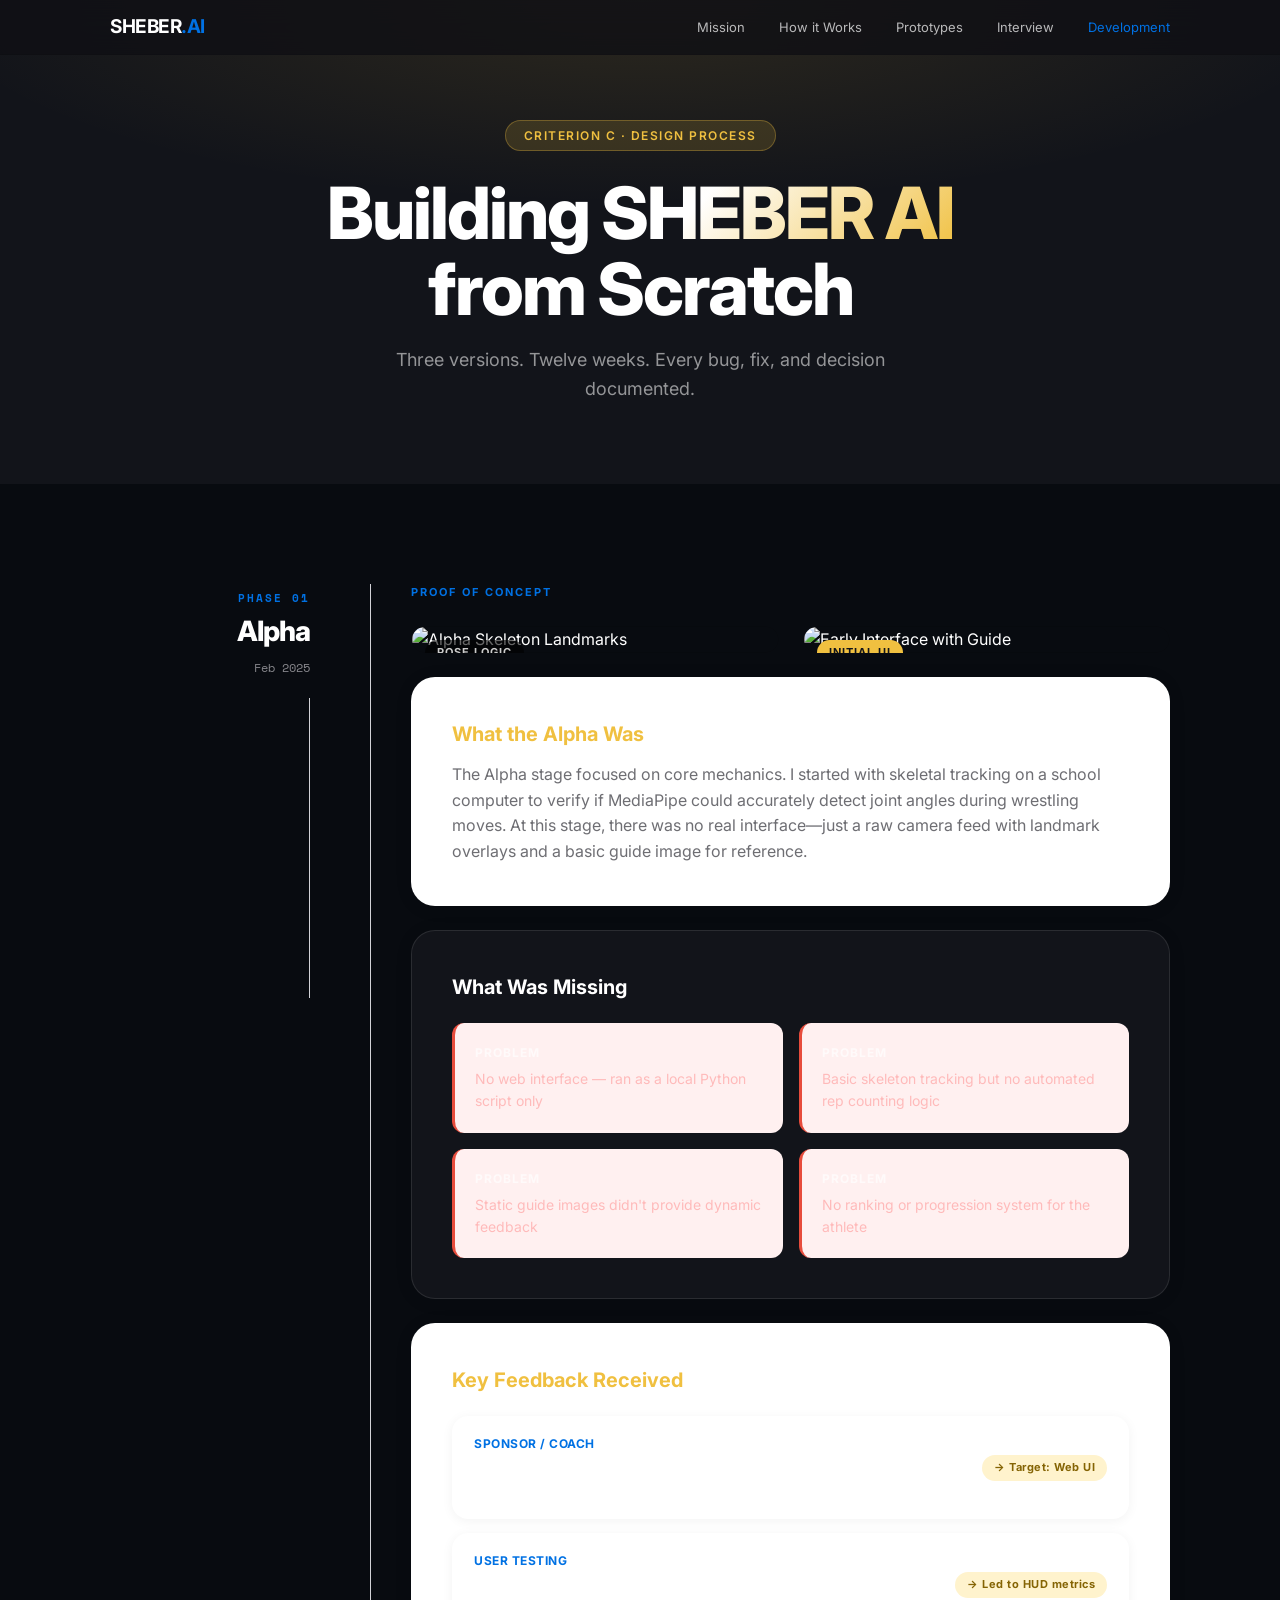
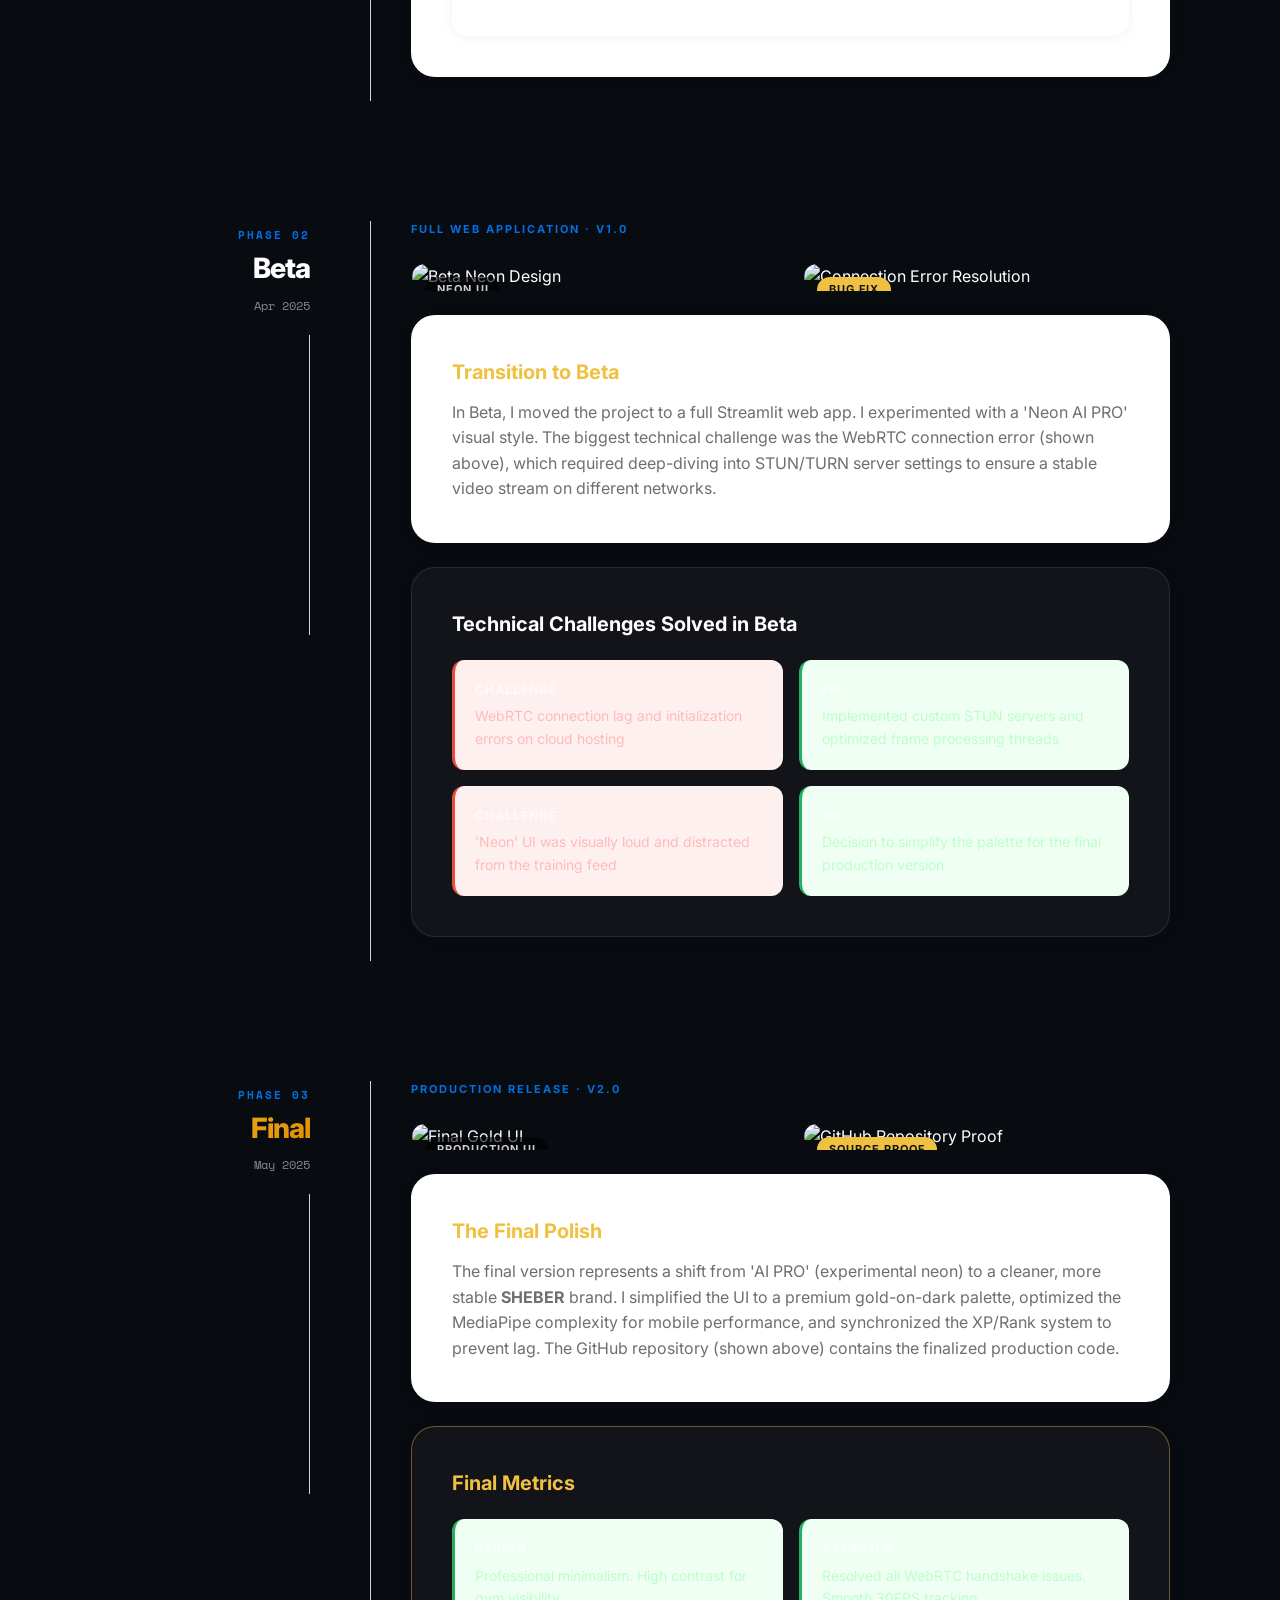
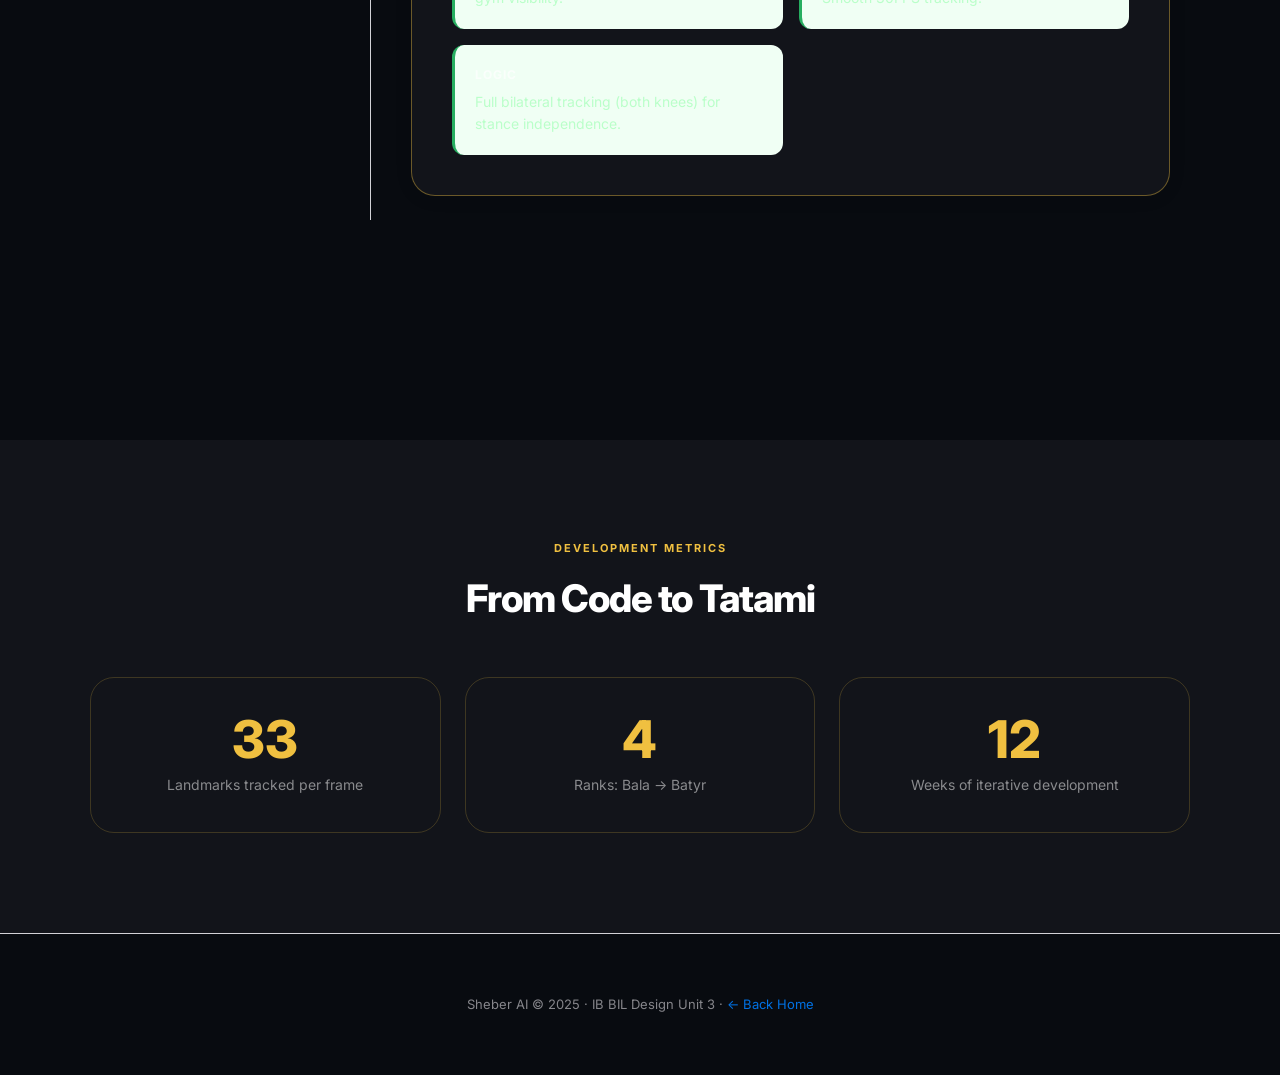
==== commit 76f10ba0: "Refactor styles in process.html for dark theme Updated CSS variables and styles for improved readabi" ====
--- a/process.html
+++ b/process.html
@@ -8,18 +8,44 @@
 <link href="https://fonts.googleapis.com/css2?family=Inter:wght@300;400;600;800&family=Space+Mono:wght@400;700&display=swap" rel="stylesheet">
 <style>
   :root {
-    --bg: #f5f5f7;
-    --text: #1d1d1f;
+    --bg: #080b10; /* Темный фон для четкости */
+    --text: #ffffff; /* Белый текст */
     --accent: #0071e3;
-    --glass: rgba(255,255,255,0.7);
+    --glass: rgba(15, 15, 20, 0.8);
     --radius: 24px;
     --gold: #f0c040;
-    --dark: #080b10;
-  }
-
-  * { margin: 0; padding: 0; box-sizing: border-box; font-family: 'Inter', -apple-system, sans-serif; }
-
-  body { background: var(--bg); color: var(--text); line-height: 1.6; -webkit-font-smoothing: antialiased; }
+    --dark: #12141a;
+  }
+
+  * { margin: 0; padding: 0; box-sizing: border-box; font-family: 'Inter', sans-serif; }
+
+  body { 
+    background: var(--bg); 
+    color: var(--text); 
+    line-height: 1.6; 
+    -webkit-font-smoothing: antialiased; /* Убирает расплывчатость шрифта */
+  }
+
+  /* Исправление карточек */
+  .phase-card {
+    background: #161920; 
+    border: 1px solid rgba(255,255,255,0.1);
+    border-radius: var(--radius);
+    padding: 40px;
+    margin-bottom: 24px;
+    color: white;
+  }
+
+  .phase-card.dark { background: #000000; }
+  
+  .phase-card h3 { color: var(--gold); margin-bottom: 15px; }
+  .phase-card p { color: rgba(255,255,255,0.7); }
+
+  /* Текст в блоках проблем и решений */
+  .pf-item.problem { background: #2d1a1a; color: #ffbaba; border-left: 3px solid #e74c3c; padding: 20px; border-radius: 12px; }
+  .pf-item.fix { background: #1a2d1f; color: #baffc9; border-left: 3px solid #27ae60; padding: 20px; border-radius: 12px; }
+  
+  .pf-item strong { color: white; display: block; margin-bottom: 5px; opacity: 1; }
 
   /* ── NAV ── */
   .glass-nav {
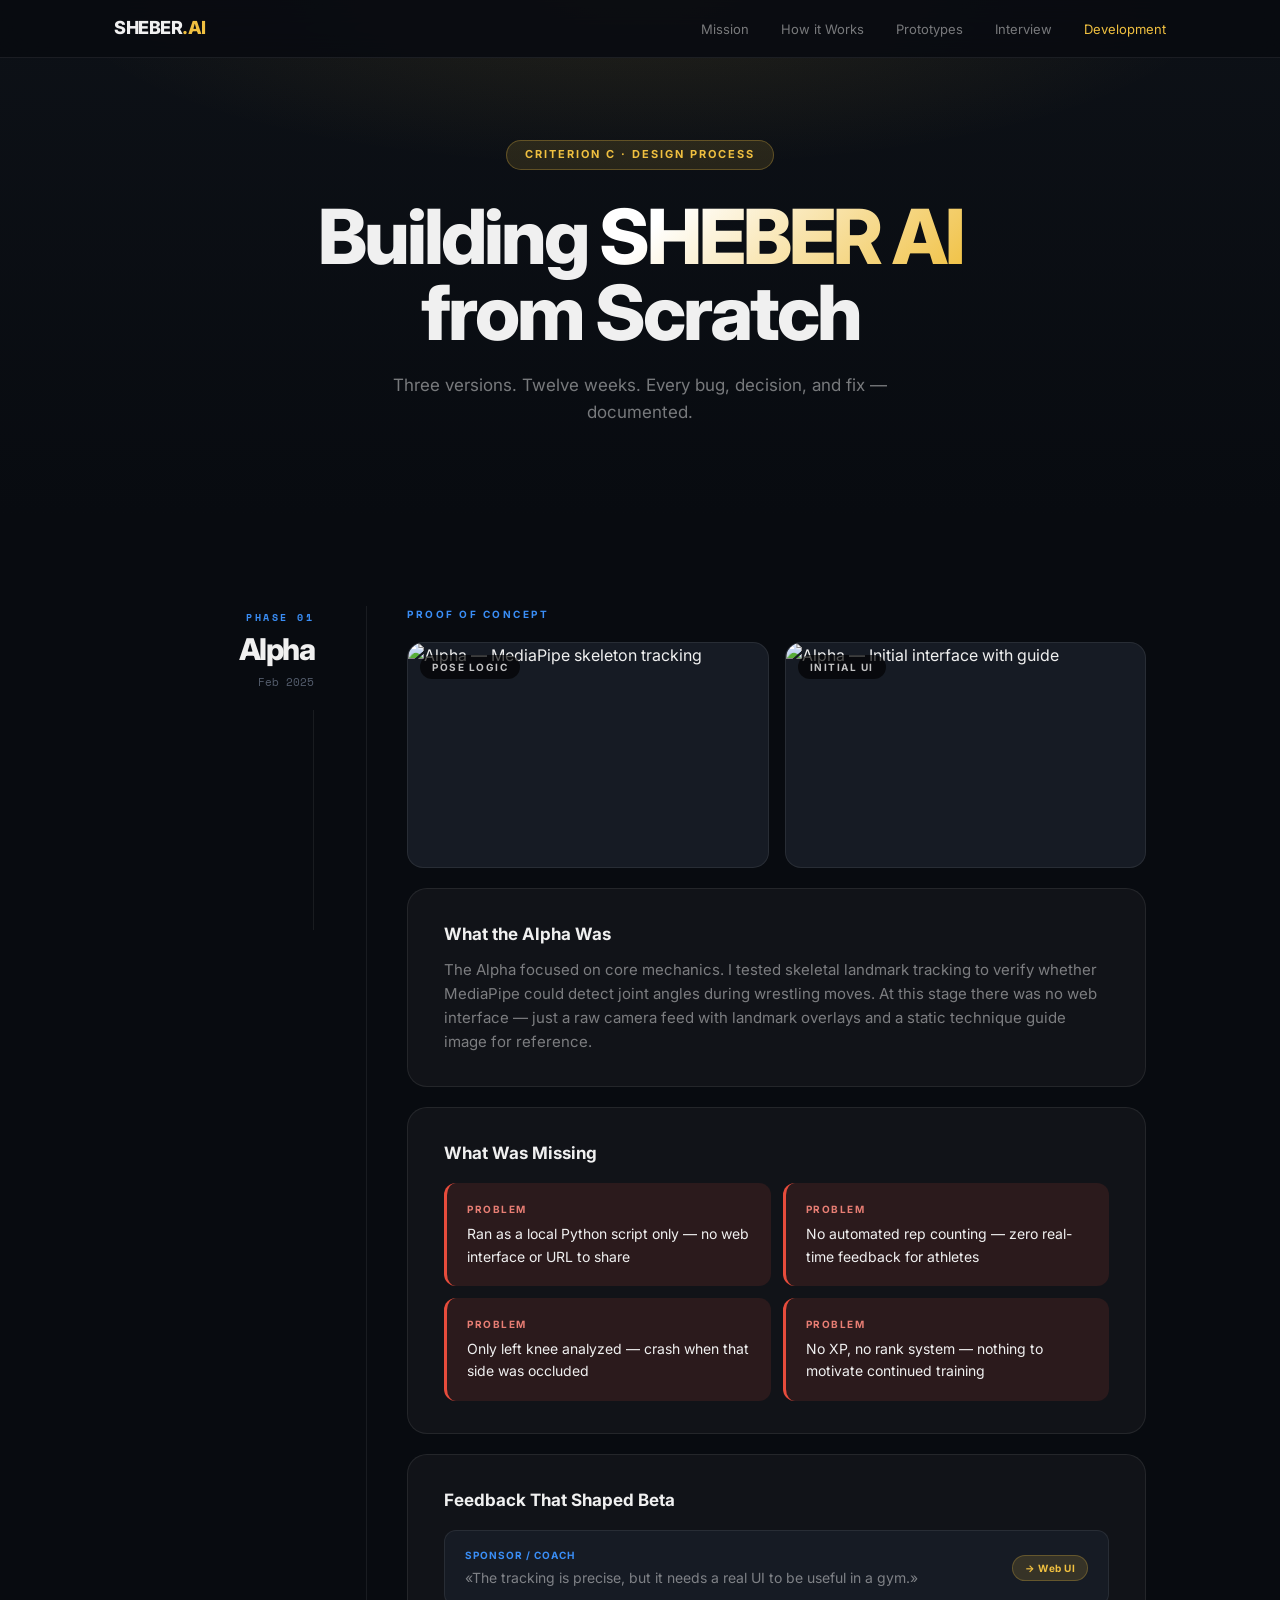
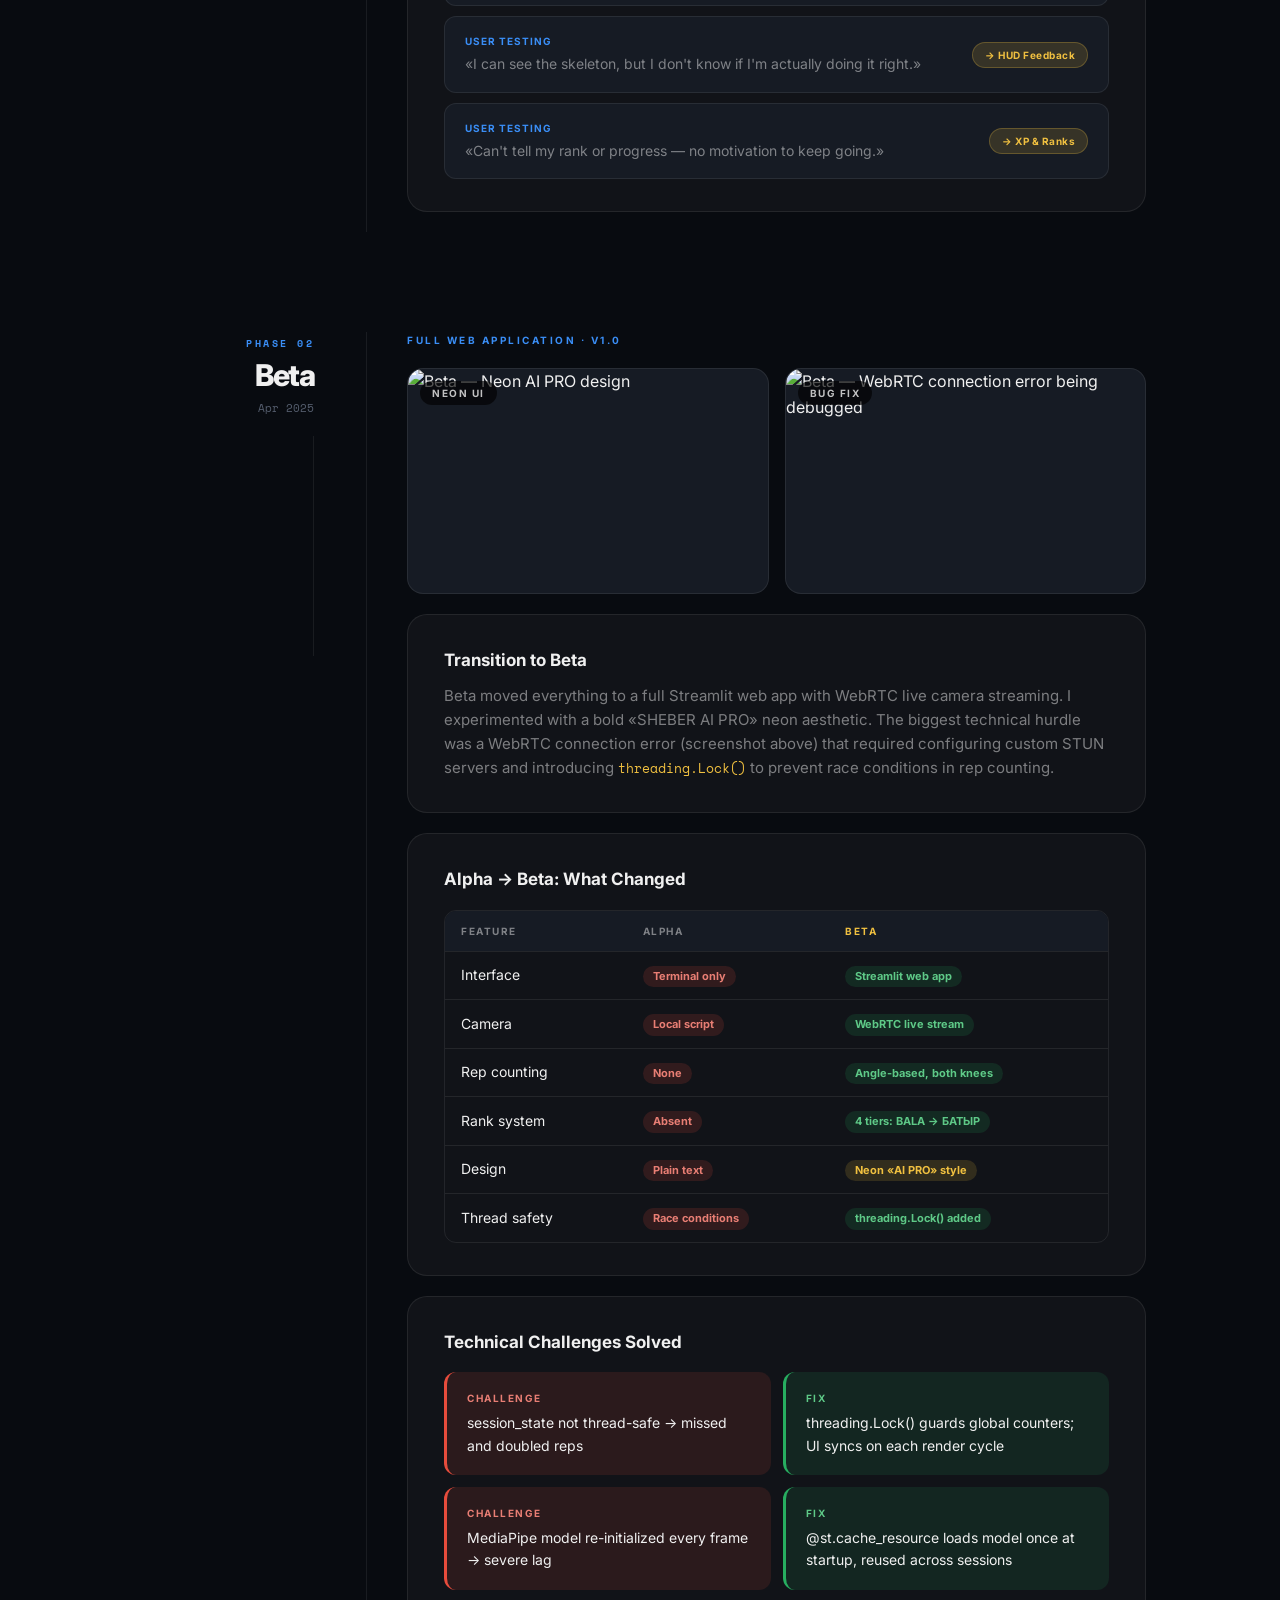
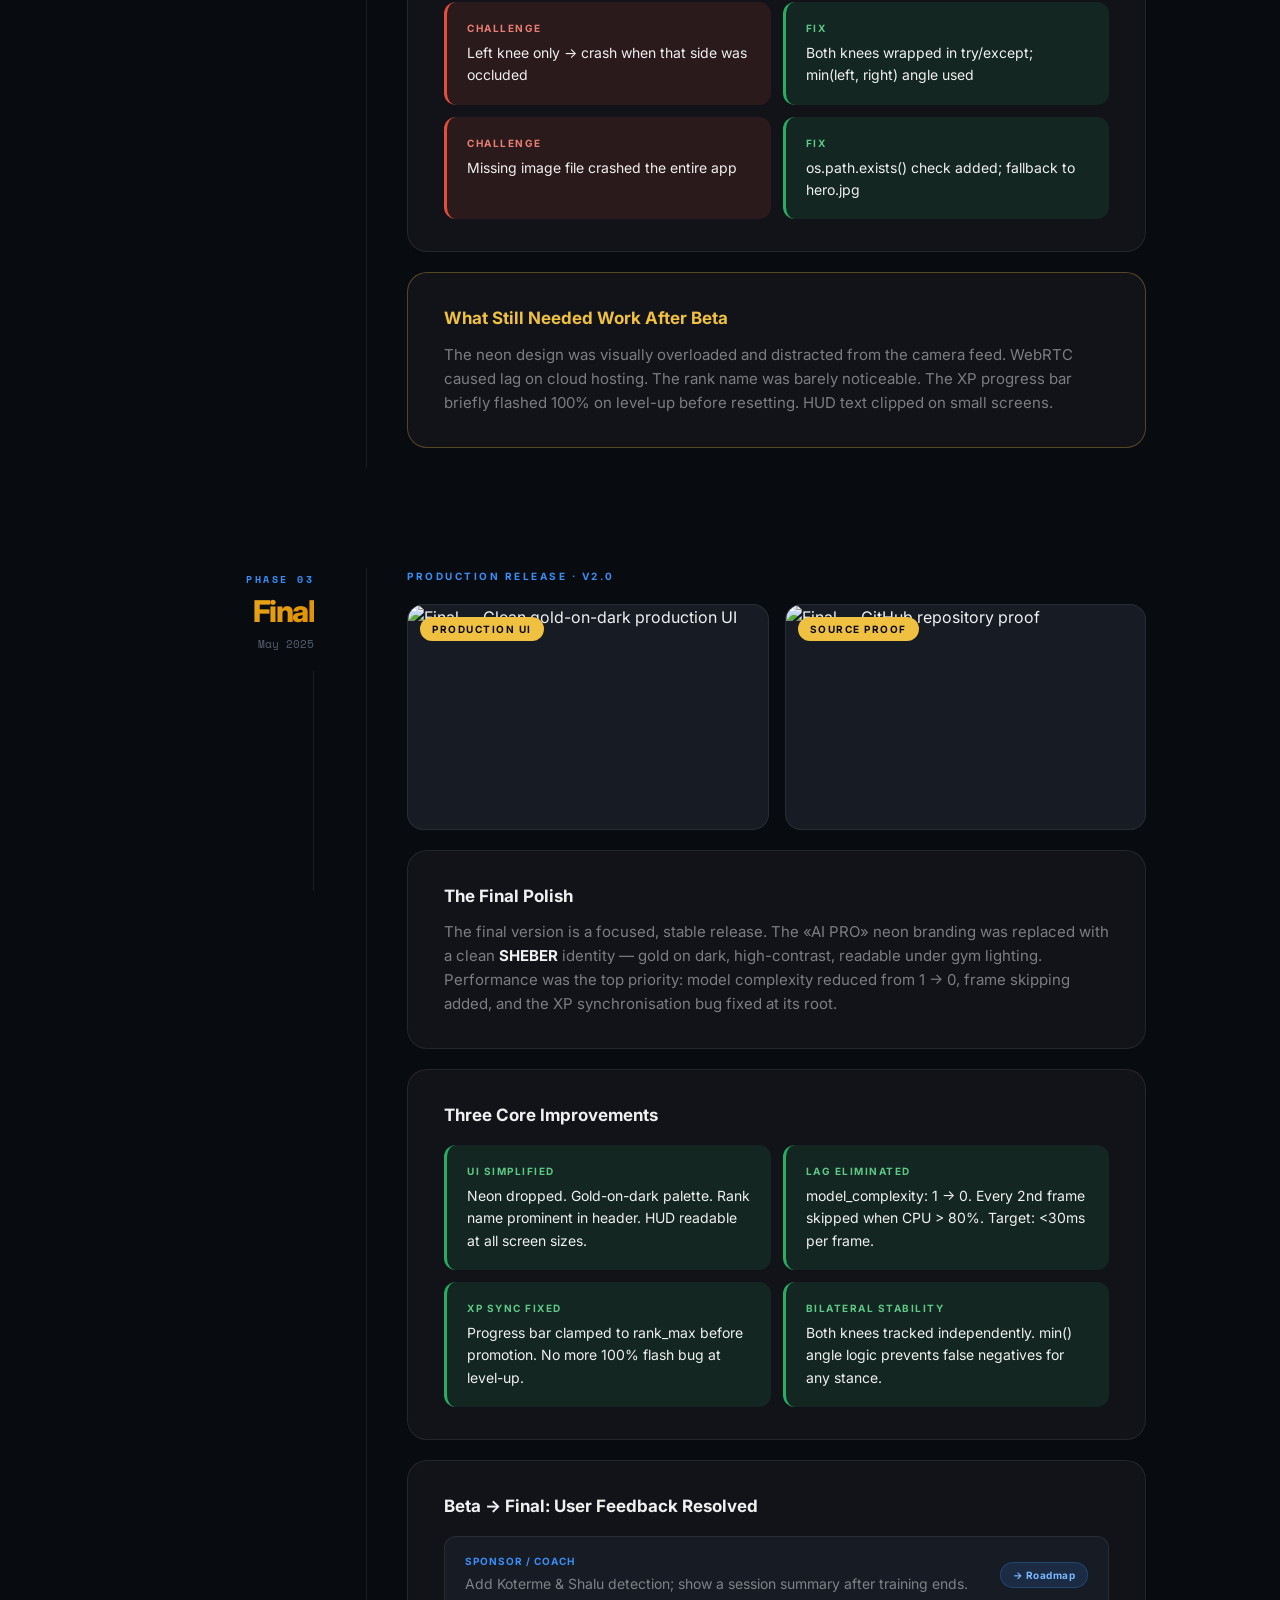
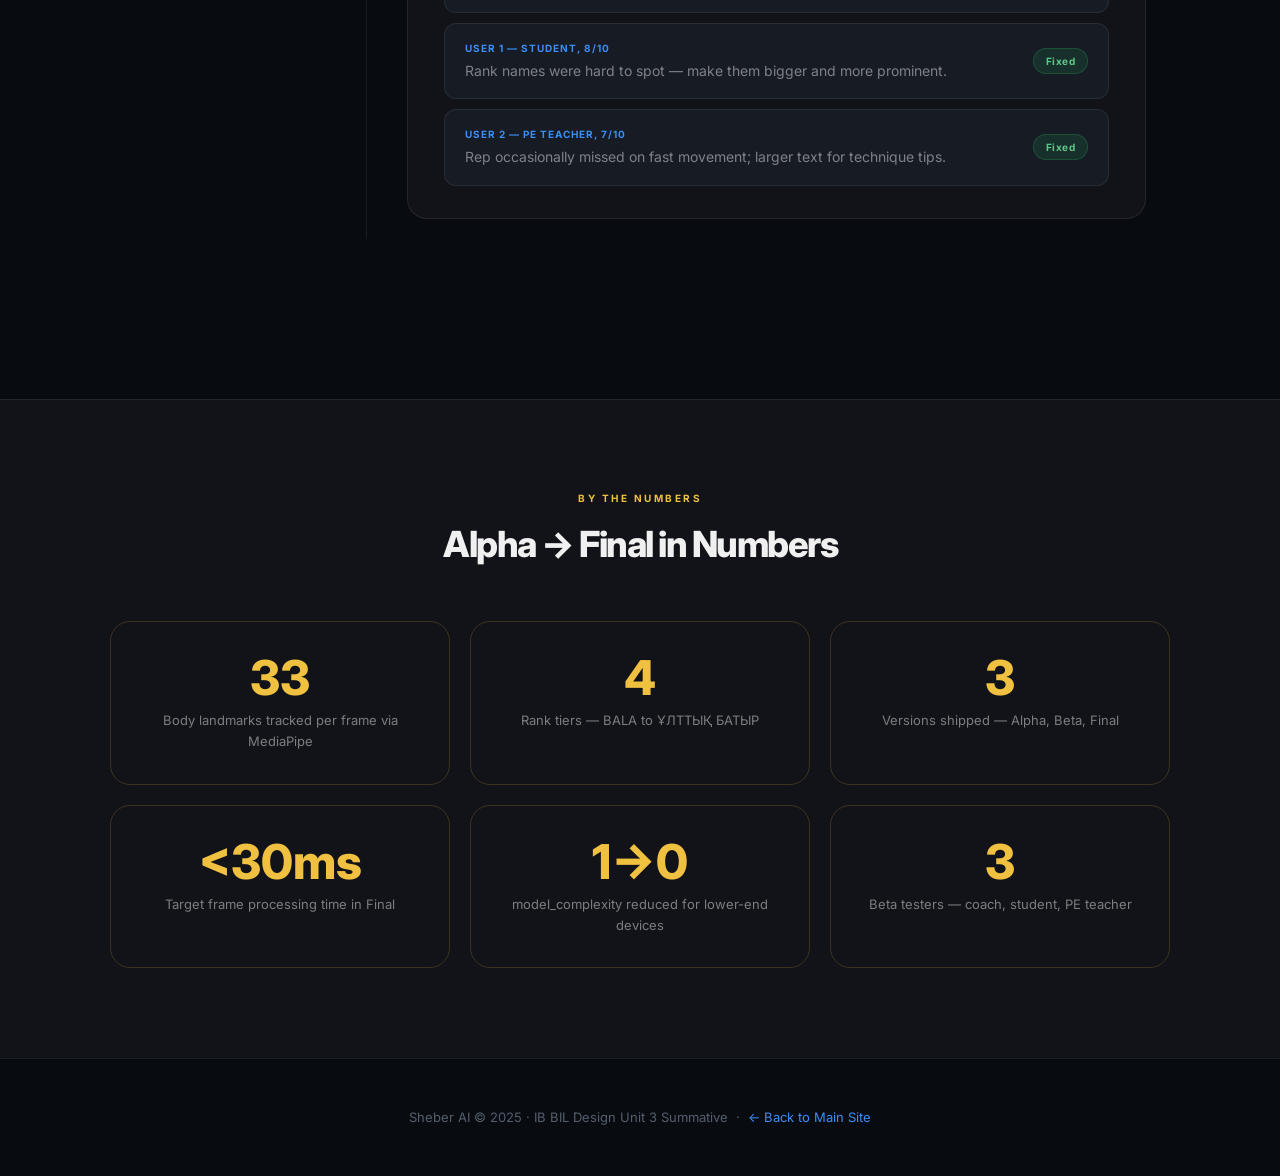
==== commit 8b4aa085: "Add files via upload" ====
--- a/process.html
+++ b/process.html
@@ -1,4 +1,3 @@
-
 <!DOCTYPE html>
 <html lang="en">
 <head>
@@ -8,297 +7,223 @@
 <link href="https://fonts.googleapis.com/css2?family=Inter:wght@300;400;600;800&family=Space+Mono:wght@400;700&display=swap" rel="stylesheet">
 <style>
   :root {
-    --bg: #080b10; /* Темный фон для четкости */
-    --text: #ffffff; /* Белый текст */
-    --accent: #0071e3;
-    --glass: rgba(15, 15, 20, 0.8);
-    --radius: 24px;
-    --gold: #f0c040;
-    --dark: #12141a;
-  }
-
-  * { margin: 0; padding: 0; box-sizing: border-box; font-family: 'Inter', sans-serif; }
-
-  body { 
-    background: var(--bg); 
-    color: var(--text); 
-    line-height: 1.6; 
-    -webkit-font-smoothing: antialiased; /* Убирает расплывчатость шрифта */
-  }
-
-  /* Исправление карточек */
-  .phase-card {
-    background: #161920; 
-    border: 1px solid rgba(255,255,255,0.1);
-    border-radius: var(--radius);
-    padding: 40px;
-    margin-bottom: 24px;
-    color: white;
-  }
-
-  .phase-card.dark { background: #000000; }
-  
-  .phase-card h3 { color: var(--gold); margin-bottom: 15px; }
-  .phase-card p { color: rgba(255,255,255,0.7); }
-
-  /* Текст в блоках проблем и решений */
-  .pf-item.problem { background: #2d1a1a; color: #ffbaba; border-left: 3px solid #e74c3c; padding: 20px; border-radius: 12px; }
-  .pf-item.fix { background: #1a2d1f; color: #baffc9; border-left: 3px solid #27ae60; padding: 20px; border-radius: 12px; }
-  
-  .pf-item strong { color: white; display: block; margin-bottom: 5px; opacity: 1; }
+    --bg:     #080b10;
+    --card:   #111318;
+    --card2:  #161b24;
+    --border: rgba(255,255,255,0.08);
+    --text:   #f0f0f0;
+    --muted:  rgba(255,255,255,0.45);
+    --accent: #3a8ef6;
+    --gold:   #f0c040;
+    --green:  #27ae60;
+    --red:    #e74c3c;
+    --radius: 20px;
+  }
+
+  *, *::before, *::after { margin: 0; padding: 0; box-sizing: border-box; }
+
+  body {
+    background: var(--bg);
+    color: var(--text);
+    font-family: 'Inter', -apple-system, sans-serif;
+    line-height: 1.6;
+    -webkit-font-smoothing: antialiased;
+  }
 
   /* ── NAV ── */
   .glass-nav {
-    position: fixed; top: 0; width: 100%;
-    background: var(--glass);
+    position: fixed; top: 0; width: 100%; z-index: 1000;
+    background: rgba(8,11,16,0.88);
     backdrop-filter: blur(20px);
     -webkit-backdrop-filter: blur(20px);
-    border-bottom: 1px solid rgba(0,0,0,0.05);
-    z-index: 1000;
+    border-bottom: 1px solid var(--border);
   }
   .nav-content {
     max-width: 1100px; margin: 0 auto;
-    padding: 12px 20px;
+    padding: 14px 24px;
     display: flex; justify-content: space-between; align-items: center;
   }
-  .logo { font-weight: 700; font-size: 19px; letter-spacing: -0.5px; text-decoration: none; color: var(--text); }
-  .logo span { color: var(--accent); }
-  .links a {
-    text-decoration: none; color: var(--text); font-size: 13px;
-    margin-left: 30px; opacity: 0.7; transition: 0.3s;
-  }
-  .links a:hover, .links a.active { opacity: 1; color: var(--accent); }
+  .logo { font-weight: 800; font-size: 18px; letter-spacing: -0.5px; text-decoration: none; color: var(--text); }
+  .logo span { color: var(--gold); }
+  .links a { text-decoration: none; color: var(--muted); font-size: 13px; margin-left: 28px; transition: color 0.2s; }
+  .links a:hover { color: var(--text); }
+  .links a.active { color: var(--gold); }
 
   /* ── HERO ── */
   .process-hero {
-    padding-top: 120px;
-    padding-bottom: 80px;
-    background: var(--dark);
-    color: white;
-    text-align: center;
-    position: relative;
-    overflow: hidden;
+    padding: 140px 24px 90px;
+    background: linear-gradient(180deg, #0d1117 0%, var(--bg) 100%);
+    text-align: center; position: relative; overflow: hidden;
   }
   .process-hero::before {
-    content: '';
-    position: absolute; inset: 0;
-    background: radial-gradient(ellipse 80% 60% at 50% 0%, rgba(240,192,64,0.12) 0%, transparent 70%);
+    content: ''; position: absolute; inset: 0;
+    background: radial-gradient(ellipse 70% 50% at 50% 0%, rgba(240,192,64,0.10) 0%, transparent 65%);
     pointer-events: none;
   }
-  .hero-label {
+  .hero-chip {
     display: inline-block;
-    background: rgba(240,192,64,0.15);
-    border: 1px solid rgba(240,192,64,0.3);
-    color: var(--gold);
-    padding: 5px 18px; border-radius: 20px;
-    font-size: 12px; font-weight: 600; letter-spacing: 1.5px;
-    text-transform: uppercase; margin-bottom: 24px;
+    background: rgba(240,192,64,0.12); border: 1px solid rgba(240,192,64,0.28); color: var(--gold);
+    padding: 5px 18px; border-radius: 100px;
+    font-size: 11px; font-weight: 700; letter-spacing: 2px; text-transform: uppercase;
+    margin-bottom: 28px;
   }
   .process-hero h1 {
-    font-size: clamp(38px, 7vw, 72px);
-    font-weight: 800; letter-spacing: -2px;
-    line-height: 1.05; margin-bottom: 20px;
-  }
-  .process-hero h1 span {
-    background: linear-gradient(135deg, #fff 30%, var(--gold) 100%);
+    font-size: clamp(40px, 7vw, 76px); font-weight: 800; letter-spacing: -3px; line-height: 1.0; margin-bottom: 22px;
+  }
+  .process-hero h1 em {
+    font-style: normal;
+    background: linear-gradient(135deg, #fff 20%, var(--gold) 100%);
     -webkit-background-clip: text; -webkit-text-fill-color: transparent;
   }
-  .process-hero p { font-size: 18px; color: rgba(255,255,255,0.55); max-width: 560px; margin: 0 auto; }
-
-  /* ── TIMELINE WRAPPER ── */
-  .timeline-section {
-    max-width: 1100px; margin: 0 auto;
-    padding: 100px 20px;
-  }
-
-  /* ── PHASE BLOCK ── */
+  .process-hero p { font-size: 17px; color: var(--muted); max-width: 520px; margin: 0 auto; }
+
+  /* ── TIMELINE ── */
+  .timeline { max-width: 1060px; margin: 0 auto; padding: 90px 24px 60px; }
+
+  /* ── PHASE ROW ── */
   .phase {
-    display: grid;
-    grid-template-columns: 200px 1fr;
-    gap: 60px;
-    margin-bottom: 120px;
-    opacity: 0; transform: translateY(40px);
-    transition: opacity 0.8s ease, transform 0.8s ease;
+    display: grid; grid-template-columns: 180px 1fr; gap: 52px;
+    margin-bottom: 100px;
+    opacity: 0; transform: translateY(36px);
+    transition: opacity 0.75s ease, transform 0.75s ease;
   }
   .phase.visible { opacity: 1; transform: translateY(0); }
 
-  .phase-meta { text-align: right; padding-top: 6px; }
+  .phase-meta { text-align: right; padding-top: 4px; }
   .phase-num {
     font-family: 'Space Mono', monospace;
-    font-size: 11px; font-weight: 700;
-    letter-spacing: 2px; text-transform: uppercase;
+    font-size: 10px; font-weight: 700; letter-spacing: 2.5px; text-transform: uppercase;
     color: var(--accent); margin-bottom: 8px;
   }
-  .phase-label {
-    font-size: 28px; font-weight: 800;
-    letter-spacing: -1px; line-height: 1.1;
-    margin-bottom: 12px;
-  }
-  .phase-date {
-    font-size: 12px; color: #86868b;
-    font-family: 'Space Mono', monospace;
-  }
-
-  /* connector line */
+  .phase-title {
+    font-size: 30px; font-weight: 800; letter-spacing: -1.5px;
+    color: var(--text); line-height: 1; margin-bottom: 10px;
+  }
+  .phase-title.gold {
+    background: linear-gradient(135deg, var(--gold), #e09000);
+    -webkit-background-clip: text; -webkit-text-fill-color: transparent;
+  }
+  .phase-date { font-family: 'Space Mono', monospace; font-size: 11px; color: #555e6e; }
   .phase-meta::after {
-    content: '';
-    display: block;
-    width: 1px; background: #d2d2d7;
-    height: calc(100% - 80px);
-    margin: 20px 0 0 auto;
-    max-height: 300px;
-  }
-
-  .phase-body { border-left: 1px solid #d2d2d7; padding-left: 40px; }
-
-  /* ── PHASE CARD ── */
-  .phase-card {
-    background: white;
-    border-radius: var(--radius);
-    padding: 40px;
-    box-shadow: 0 2px 20px rgba(0,0,0,0.06);
-    margin-bottom: 24px;
-  }
-  .phase-card h3 { font-size: 20px; font-weight: 700; margin-bottom: 12px; }
-  .phase-card p { color: #6e6e73; font-size: 16px; }
-
-  /* dark card variant */
-  .phase-card.dark {
-    background: var(--dark); color: white;
-  }
-  .phase-card.dark p { color: rgba(255,255,255,0.55); }
-
-  /* gold card variant */
-  .phase-card.gold {
-    background: var(--dark);
-    border: 1px solid rgba(240,192,64,0.4);
-    color: white;
-  }
-  .phase-card.gold h3 { color: var(--gold); }
-  .phase-card.gold p { color: rgba(255,255,255,0.6); }
-
-  /* ── COMPARISON TABLE ── */
-  .compare-table {
-    width: 100%; border-collapse: collapse;
-    margin-top: 24px; font-size: 14px;
-    border-radius: 16px; overflow: hidden;
-  }
+    content: ''; display: block;
+    width: 1px; background: rgba(255,255,255,0.07);
+    height: 220px; margin: 18px 0 0 auto;
+  }
+
+  .phase-body { border-left: 1px solid rgba(255,255,255,0.07); padding-left: 40px; }
+  .eyebrow {
+    font-size: 10px; font-weight: 700; letter-spacing: 2.5px; text-transform: uppercase;
+    color: var(--accent); margin-bottom: 20px;
+  }
+
+  /* ── CARD ── */
+  .card {
+    background: var(--card); border: 1px solid var(--border);
+    border-radius: var(--radius); padding: 32px 36px; margin-bottom: 20px;
+  }
+  .card h3 { font-size: 17px; font-weight: 700; color: var(--text); margin-bottom: 10px; }
+  .card p  { font-size: 15px; color: var(--muted); }
+  .card.gold-border { border-color: rgba(240,192,64,0.30); }
+  .card.gold-border h3 { color: var(--gold); }
+  .card.mt { margin-top: 20px; }
+
+  /* ── PHOTO GRID ── */
+  .photo-grid {
+    display: grid; grid-template-columns: 1fr 1fr;
+    gap: 16px; margin-bottom: 20px;
+  }
+  .photo-slot {
+    position: relative; border-radius: 16px; overflow: hidden;
+    background: var(--card2); border: 1px solid var(--border);
+    aspect-ratio: 16/10;
+  }
+  .photo-slot img {
+    width: 100%; height: 100%;
+    object-fit: cover; display: block;
+  }
+  .photo-label {
+    position: absolute; top: 12px; left: 12px;
+    font-size: 10px; font-weight: 700; letter-spacing: 1.5px; text-transform: uppercase;
+    padding: 4px 12px; border-radius: 100px;
+  }
+  .dark-chip { background: rgba(0,0,0,0.65); color: rgba(255,255,255,0.75); }
+  .gold-chip { background: var(--gold); color: #080b10; }
+
+  /* ── PROBLEM / FIX GRID ── */
+  .pf-grid { display: grid; grid-template-columns: 1fr 1fr; gap: 12px; margin-top: 16px; }
+  .pf-item { border-radius: 12px; padding: 18px 20px; font-size: 14px; color: var(--text); }
+  .pf-item strong {
+    display: block; font-size: 10px; letter-spacing: 1.5px;
+    text-transform: uppercase; margin-bottom: 6px; font-weight: 700;
+  }
+  .pf-item.prob { background: rgba(231,76,60,0.12); border-left: 3px solid var(--red); }
+  .pf-item.prob strong { color: #e87e74; }
+  .pf-item.fix  { background: rgba(39,174,96,0.12); border-left: 3px solid var(--green); }
+  .pf-item.fix  strong { color: #5ec987; }
+
+  /* ── FEEDBACK LIST ── */
+  .fb-list { display: flex; flex-direction: column; gap: 10px; margin-top: 16px; }
+  .fb-row {
+    background: var(--card2); border: 1px solid var(--border);
+    border-radius: 12px; padding: 16px 20px;
+    display: grid; grid-template-columns: 1fr auto; align-items: center; gap: 16px;
+  }
+  .fb-who { font-size: 10px; font-weight: 700; letter-spacing: 1px; text-transform: uppercase; color: var(--accent); margin-bottom: 4px; }
+  .fb-quote { font-size: 14px; color: var(--muted); }
+  .fb-tag {
+    font-size: 10px; font-weight: 700; letter-spacing: 0.5px;
+    padding: 4px 12px; border-radius: 100px; white-space: nowrap;
+  }
+  .fb-tag.yellow { background: rgba(240,192,64,0.15); color: var(--gold); border: 1px solid rgba(240,192,64,0.25); }
+  .fb-tag.blue   { background: rgba(58,142,246,0.15); color: #7ab8ff; border: 1px solid rgba(58,142,246,0.25); }
+  .fb-tag.green  { background: rgba(39,174,96,0.15);  color: #5ec987; border: 1px solid rgba(39,174,96,0.25); }
+
+  /* ── COMPARE TABLE ── */
+  .compare-wrap { margin-top: 16px; border-radius: 12px; overflow: hidden; border: 1px solid var(--border); }
+  .compare-table { width: 100%; border-collapse: collapse; font-size: 14px; }
   .compare-table th {
-    background: var(--dark); color: white;
-    padding: 14px 18px; text-align: left;
-    font-weight: 600; letter-spacing: 0.5px;
-  }
-  .compare-table th:first-child { border-radius: 0; }
-  .compare-table th.gold-col { color: var(--gold); }
-  .compare-table td {
-    padding: 13px 18px;
-    border-bottom: 1px solid #f2f2f7;
-    vertical-align: top;
-  }
-  .compare-table tr:nth-child(even) td { background: #fafafa; }
-  .compare-table tr:last-child td { border-bottom: none; }
-  .tag {
-    display: inline-block;
-    padding: 3px 10px; border-radius: 20px;
-    font-size: 11px; font-weight: 700;
-    letter-spacing: 0.5px;
-  }
-  .tag-bad { background: #ffeef0; color: #c0392b; }
-  .tag-ok { background: #fff3cd; color: #856404; }
-  .tag-good { background: #d4edda; color: #155724; }
-
-  /* ── PROBLEM / FIX GRID ── */
-  .pf-grid { display: grid; grid-template-columns: 1fr 1fr; gap: 16px; margin-top: 20px; }
-  .pf-item {
-    border-radius: 16px; padding: 22px;
-    font-size: 14px;
-  }
-  .pf-item.problem { background: #fff0f0; border-left: 3px solid #e74c3c; }
-  .pf-item.fix { background: #f0fff4; border-left: 3px solid #27ae60; }
-  .pf-item strong { display: block; margin-bottom: 6px; font-size: 12px; letter-spacing: 1px; text-transform: uppercase; opacity: 0.7; }
-
-  /* ── BEFORE / AFTER ── */
-  .ba-grid {
-    display: grid; grid-template-columns: 1fr 1fr;
-    gap: 24px; margin-top: 24px;
-  }
-  .ba-card {
-    border-radius: 20px; overflow: hidden;
-    position: relative;
-  }
-  .ba-card img { width: 100%; display: block; border-radius: 20px; border: 1px solid rgba(0,0,0,0.1); }
-  .ba-card .ba-label {
-    position: absolute; top: 14px; left: 14px;
-    font-size: 11px; font-weight: 700;
-    padding: 4px 12px; border-radius: 20px;
-    letter-spacing: 1px; text-transform: uppercase;
-    z-index: 2;
-  }
-  .ba-card.before .ba-label { background: rgba(0,0,0,0.6); color: #ccc; }
-  .ba-card.after .ba-label { background: var(--gold); color: var(--dark); }
-
-  /* ── FEEDBACK PILLS ── */
-  .feedback-list { display: flex; flex-direction: column; gap: 14px; margin-top: 20px; }
-  .feedback-item {
-    background: white; border-radius: 16px; padding: 18px 22px;
-    display: grid; grid-template-columns: 1fr auto;
-    align-items: center; gap: 16px;
-    box-shadow: 0 2px 12px rgba(0,0,0,0.05);
-  }
-  .feedback-item .fb-text { font-size: 14px; color: var(--text); }
-  .feedback-item .fb-text strong { display: block; font-size: 12px; color: var(--accent); margin-bottom: 3px; text-transform: uppercase; letter-spacing: 0.5px; }
-  .fb-badge {
-    font-size: 11px; font-weight: 700;
-    padding: 4px 12px; border-radius: 20px;
-    white-space: nowrap; letter-spacing: 0.5px;
-  }
-  .fb-badge.fixed { background: #d4edda; color: #155724; }
-  .fb-badge.improved { background: #cce5ff; color: #004085; }
-  .fb-badge.added { background: #fff3cd; color: #856404; }
-
-  /* ── FINAL SECTION ── */
-  .final-section {
-    background: var(--dark); color: white;
-    padding: 100px 20px;
-  }
-  .final-inner { max-width: 1100px; margin: 0 auto; }
-  .final-grid { display: grid; grid-template-columns: repeat(3,1fr); gap: 24px; margin-top: 48px; }
-  .final-stat {
-    border: 1px solid rgba(240,192,64,0.2);
-    border-radius: var(--radius); padding: 36px;
-    text-align: center;
-    transition: border-color 0.3s;
-  }
-  .final-stat:hover { border-color: var(--gold); }
-  .stat-num { font-size: 52px; font-weight: 800; color: var(--gold); line-height: 1; }
-  .stat-label { font-size: 14px; color: rgba(255,255,255,0.5); margin-top: 8px; }
-
-  /* ── SECTION LABEL ── */
-  .section-eyebrow {
-    font-size: 11px; font-weight: 700;
-    letter-spacing: 2px; text-transform: uppercase;
-    color: var(--accent); margin-bottom: 10px;
-  }
-  .phase-body > .section-eyebrow { margin-bottom: 20px; }
-
-  /* ── UTILITIES ── */
-  h2 { font-size: 38px; font-weight: 800; letter-spacing: -1.5px; }
-  .center { text-align: center; }
-  .mt16 { margin-top: 16px; }
-  .mt24 { margin-top: 24px; }
-
+    background: var(--card2); color: var(--muted); padding: 12px 16px; text-align: left;
+    font-size: 10px; font-weight: 700; letter-spacing: 1.5px; text-transform: uppercase;
+  }
+  .compare-table th.col-final { color: var(--gold); }
+  .compare-table td { padding: 12px 16px; color: var(--text); border-top: 1px solid var(--border); }
+  .compare-table tr:hover td { background: rgba(255,255,255,0.02); }
+  .tag { display: inline-block; padding: 2px 10px; border-radius: 100px; font-size: 11px; font-weight: 700; }
+  .tag.bad  { background: rgba(231,76,60,0.15);  color: #e87e74; }
+  .tag.ok   { background: rgba(240,192,64,0.15); color: var(--gold); }
+  .tag.good { background: rgba(39,174,96,0.15);  color: #5ec987; }
+
+  /* ── STATS ── */
+  .stats-section { padding: 90px 24px; background: var(--card); border-top: 1px solid var(--border); }
+  .stats-inner { max-width: 1060px; margin: 0 auto; }
+  .stats-eyebrow { font-size: 10px; font-weight: 700; letter-spacing: 2.5px; text-transform: uppercase; color: var(--gold); text-align: center; margin-bottom: 10px; }
+  .stats-title { font-size: 36px; font-weight: 800; letter-spacing: -1.5px; color: var(--text); text-align: center; margin-bottom: 48px; }
+  .stats-grid { display: grid; grid-template-columns: repeat(3,1fr); gap: 20px; }
+  .stat-card {
+    border: 1px solid rgba(240,192,64,0.18); border-radius: var(--radius);
+    padding: 32px; text-align: center; transition: border-color 0.25s;
+  }
+  .stat-card:hover { border-color: rgba(240,192,64,0.55); }
+  .stat-num   { font-size: 48px; font-weight: 800; color: var(--gold); line-height: 1; }
+  .stat-label { font-size: 13px; color: var(--muted); margin-top: 8px; }
+
+  /* ── FOOTER ── */
   footer {
-    text-align: center; padding: 60px; color: #86868b;
-    border-top: 1px solid #d2d2d7; margin-top: 0;
-    font-size: 13px;
-  }
-
-  @media (max-width: 768px) {
-    .phase { grid-template-columns: 1fr; gap: 20px; }
-    .phase-meta { text-align: left; }
-    .phase-meta::after { display: none; }
-    .phase-body { border-left: none; padding-left: 0; }
-    .pf-grid, .ba-grid, .final-grid { grid-template-columns: 1fr; }
+    text-align: center; padding: 48px 24px;
+    border-top: 1px solid var(--border);
+    font-size: 13px; color: #555e6e;
+  }
+  footer a { color: var(--accent); text-decoration: none; }
+
+  /* ── RESPONSIVE ── */
+  @media (max-width: 740px) {
+    .phase              { grid-template-columns: 1fr; gap: 16px; }
+    .phase-meta         { text-align: left; }
+    .phase-meta::after  { display: none; }
+    .phase-body         { border-left: none; padding-left: 0; }
+    .pf-grid            { grid-template-columns: 1fr; }
+    .photo-grid         { grid-template-columns: 1fr; }
+    .stats-grid         { grid-template-columns: 1fr 1fr; }
   }
 </style>
 </head>
@@ -320,179 +245,224 @@
 
 <!-- HERO -->
 <header class="process-hero">
-  <div class="hero-label">Criterion C · Design Process</div>
-  <h1>Building <span>SHEBER AI</span><br>from Scratch</h1>
-  <p>Three versions. Twelve weeks. Every bug, fix, and decision documented.</p>
+  <div class="hero-chip">Criterion C · Design Process</div>
+  <h1>Building <em>SHEBER AI</em><br>from Scratch</h1>
+  <p>Three versions. Twelve weeks. Every bug, decision, and fix — documented.</p>
 </header>
 
 <!-- TIMELINE -->
-<div class="timeline-section">
-
-  <!-- ──────── ALPHA ──────── -->
+<div class="timeline">
+
+  <!-- ═══ PHASE 01 — ALPHA ═══ -->
   <div class="phase" id="phase-alpha">
     <div class="phase-meta">
       <div class="phase-num">Phase 01</div>
-      <div class="phase-label">Alpha</div>
+      <div class="phase-title">Alpha</div>
       <div class="phase-date">Feb 2025</div>
     </div>
     <div class="phase-body">
-      <div class="section-eyebrow">Proof of Concept</div>
-
-      <!-- before/after images -->
-      <div class="ba-grid">
-        <div class="ba-card before">
-          <div class="ba-label">Pose Logic</div>
-          <img src="image_1e931f.jpg" alt="Alpha Skeleton Landmarks">
-        </div>
-        <div class="ba-card after">
-          <div class="ba-label">Initial UI</div>
-          <img src="image_1e9e64.jpg" alt="Early Interface with Guide">
-        </div>
-      </div>
-
-      <div class="phase-card mt24">
+      <div class="eyebrow">Proof of Concept</div>
+
+      <div class="photo-grid">
+        <div class="photo-slot">
+          <img src="alpha_skeleton.png" alt="Alpha — MediaPipe skeleton tracking">
+          <div class="photo-label dark-chip">Pose Logic</div>
+        </div>
+        <div class="photo-slot">
+          <img src="alpha_ui.png" alt="Alpha — Initial interface with guide">
+          <div class="photo-label dark-chip">Initial UI</div>
+        </div>
+      </div>
+
+      <div class="card">
         <h3>What the Alpha Was</h3>
-        <p>The Alpha stage focused on core mechanics. I started with skeletal tracking on a school computer to verify if MediaPipe could accurately detect joint angles during wrestling moves. At this stage, there was no real interface—just a raw camera feed with landmark overlays and a basic guide image for reference.</p>
-      </div>
-
-      <div class="phase-card dark mt24">
-        <h3 style="color:white;">What Was Missing</h3>
+        <p>The Alpha focused on core mechanics. I tested skeletal landmark tracking to verify whether MediaPipe could detect joint angles during wrestling moves. At this stage there was no web interface — just a raw camera feed with landmark overlays and a static technique guide image for reference.</p>
+      </div>
+
+      <div class="card mt">
+        <h3>What Was Missing</h3>
         <div class="pf-grid">
-          <div class="pf-item problem"><strong>Problem</strong>No web interface — ran as a local Python script only</div>
-          <div class="pf-item problem"><strong>Problem</strong>Basic skeleton tracking but no automated rep counting logic</div>
-          <div class="pf-item problem"><strong>Problem</strong>Static guide images didn't provide dynamic feedback</div>
-          <div class="pf-item problem"><strong>Problem</strong>No ranking or progression system for the athlete</div>
-        </div>
-      </div>
-
-      <div class="phase-card mt24">
-        <h3>Key Feedback Received</h3>
-        <div class="feedback-list">
-          <div class="feedback-item">
-            <div class="fb-text"><strong>Sponsor / Coach</strong>«The skeletal tracking is precise, but it needs a real UI to be useful in a gym.»</div>
-            <div class="fb-badge added">→ Target: Web UI</div>
-          </div>
-          <div class="feedback-item">
-            <div class="fb-text"><strong>User Testing</strong>«I can see the points on my body, but I don't know if I'm doing it right.»</div>
-            <div class="fb-badge added">→ Led to HUD metrics</div>
+          <div class="pf-item prob"><strong>Problem</strong>Ran as a local Python script only — no web interface or URL to share</div>
+          <div class="pf-item prob"><strong>Problem</strong>No automated rep counting — zero real-time feedback for athletes</div>
+          <div class="pf-item prob"><strong>Problem</strong>Only left knee analyzed — crash when that side was occluded</div>
+          <div class="pf-item prob"><strong>Problem</strong>No XP, no rank system — nothing to motivate continued training</div>
+        </div>
+      </div>
+
+      <div class="card mt">
+        <h3>Feedback That Shaped Beta</h3>
+        <div class="fb-list">
+          <div class="fb-row">
+            <div><div class="fb-who">Sponsor / Coach</div><div class="fb-quote">«The tracking is precise, but it needs a real UI to be useful in a gym.»</div></div>
+            <div class="fb-tag yellow">→ Web UI</div>
+          </div>
+          <div class="fb-row">
+            <div><div class="fb-who">User Testing</div><div class="fb-quote">«I can see the skeleton, but I don't know if I'm actually doing it right.»</div></div>
+            <div class="fb-tag yellow">→ HUD Feedback</div>
+          </div>
+          <div class="fb-row">
+            <div><div class="fb-who">User Testing</div><div class="fb-quote">«Can't tell my rank or progress — no motivation to keep going.»</div></div>
+            <div class="fb-tag yellow">→ XP & Ranks</div>
           </div>
         </div>
       </div>
     </div>
   </div>
 
-  <!-- ──────── BETA ──────── -->
+  <!-- ═══ PHASE 02 — BETA ═══ -->
   <div class="phase" id="phase-beta">
     <div class="phase-meta">
       <div class="phase-num">Phase 02</div>
-      <div class="phase-label">Beta</div>
+      <div class="phase-title">Beta</div>
       <div class="phase-date">Apr 2025</div>
     </div>
     <div class="phase-body">
-      <div class="section-eyebrow">Full Web Application · v1.0</div>
-
-      <div class="ba-grid">
-        <div class="ba-card before">
-          <div class="ba-label">Neon UI</div>
-          <img src="image_3e0934.jpg" alt="Beta Neon Design">
-        </div>
-        <div class="ba-card after">
-          <div class="ba-label">Bug Fix</div>
-          <img src="image_3e6e6d.png" alt="Connection Error Resolution">
-        </div>
-      </div>
-
-      <div class="phase-card mt24">
+      <div class="eyebrow">Full Web Application · v1.0</div>
+
+      <div class="photo-grid">
+        <div class="photo-slot">
+          <img src="beta_neon.png" alt="Beta — Neon AI PRO design">
+          <div class="photo-label dark-chip">Neon UI</div>
+        </div>
+        <div class="photo-slot">
+          <img src="beta_error.png" alt="Beta — WebRTC connection error being debugged">
+          <div class="photo-label dark-chip">Bug Fix</div>
+        </div>
+      </div>
+
+      <div class="card">
         <h3>Transition to Beta</h3>
-        <p>In Beta, I moved the project to a full Streamlit web app. I experimented with a 'Neon AI PRO' visual style. The biggest technical challenge was the WebRTC connection error (shown above), which required deep-diving into STUN/TURN server settings to ensure a stable video stream on different networks.</p>
-      </div>
-
-      <div class="phase-card dark mt24">
-        <h3 style="color:white;">Technical Challenges Solved in Beta</h3>
+        <p>Beta moved everything to a full Streamlit web app with WebRTC live camera streaming. I experimented with a bold «SHEBER AI PRO» neon aesthetic. The biggest technical hurdle was a WebRTC connection error (screenshot above) that required configuring custom STUN servers and introducing <code style="font-family:'Space Mono',monospace;font-size:13px;color:var(--gold);">threading.Lock()</code> to prevent race conditions in rep counting.</p>
+      </div>
+
+      <div class="card mt">
+        <h3>Alpha → Beta: What Changed</h3>
+        <div class="compare-wrap">
+          <table class="compare-table">
+            <thead>
+              <tr>
+                <th>Feature</th>
+                <th>Alpha</th>
+                <th class="col-final">Beta</th>
+              </tr>
+            </thead>
+            <tbody>
+              <tr><td>Interface</td><td><span class="tag bad">Terminal only</span></td><td><span class="tag good">Streamlit web app</span></td></tr>
+              <tr><td>Camera</td><td><span class="tag bad">Local script</span></td><td><span class="tag good">WebRTC live stream</span></td></tr>
+              <tr><td>Rep counting</td><td><span class="tag bad">None</span></td><td><span class="tag good">Angle-based, both knees</span></td></tr>
+              <tr><td>Rank system</td><td><span class="tag bad">Absent</span></td><td><span class="tag good">4 tiers: BALA → БАТЫР</span></td></tr>
+              <tr><td>Design</td><td><span class="tag bad">Plain text</span></td><td><span class="tag ok">Neon «AI PRO» style</span></td></tr>
+              <tr><td>Thread safety</td><td><span class="tag bad">Race conditions</span></td><td><span class="tag good">threading.Lock() added</span></td></tr>
+            </tbody>
+          </table>
+        </div>
+      </div>
+
+      <div class="card mt">
+        <h3>Technical Challenges Solved</h3>
         <div class="pf-grid">
-          <div class="pf-item problem"><strong>Challenge</strong>WebRTC connection lag and initialization errors on cloud hosting</div>
-          <div class="pf-item fix"><strong>Fix</strong>Implemented custom STUN servers and optimized frame processing threads</div>
-          <div class="pf-item problem"><strong>Challenge</strong>'Neon' UI was visually loud and distracted from the training feed</div>
-          <div class="pf-item fix"><strong>Fix</strong>Decision to simplify the palette for the final production version</div>
-        </div>
+          <div class="pf-item prob"><strong>Challenge</strong>session_state not thread-safe → missed and doubled reps</div>
+          <div class="pf-item fix"><strong>Fix</strong>threading.Lock() guards global counters; UI syncs on each render cycle</div>
+          <div class="pf-item prob"><strong>Challenge</strong>MediaPipe model re-initialized every frame → severe lag</div>
+          <div class="pf-item fix"><strong>Fix</strong>@st.cache_resource loads model once at startup, reused across sessions</div>
+          <div class="pf-item prob"><strong>Challenge</strong>Left knee only → crash when that side was occluded</div>
+          <div class="pf-item fix"><strong>Fix</strong>Both knees wrapped in try/except; min(left, right) angle used</div>
+          <div class="pf-item prob"><strong>Challenge</strong>Missing image file crashed the entire app</div>
+          <div class="pf-item fix"><strong>Fix</strong>os.path.exists() check added; fallback to hero.jpg</div>
+        </div>
+      </div>
+
+      <div class="card gold-border mt">
+        <h3>What Still Needed Work After Beta</h3>
+        <p>The neon design was visually overloaded and distracted from the camera feed. WebRTC caused lag on cloud hosting. The rank name was barely noticeable. The XP progress bar briefly flashed 100% on level-up before resetting. HUD text clipped on small screens.</p>
       </div>
     </div>
   </div>
 
-  <!-- ──────── FINAL ──────── -->
+  <!-- ═══ PHASE 03 — FINAL ═══ -->
   <div class="phase" id="phase-final">
     <div class="phase-meta">
       <div class="phase-num">Phase 03</div>
-      <div class="phase-label" style="background:linear-gradient(135deg,#f0c040,#e09000);-webkit-background-clip:text;-webkit-text-fill-color:transparent;">Final</div>
+      <div class="phase-title gold">Final</div>
       <div class="phase-date">May 2025</div>
     </div>
     <div class="phase-body">
-      <div class="section-eyebrow">Production Release · v2.0</div>
-
-      <div class="ba-grid">
-        <div class="ba-card before">
-          <div class="ba-label">Production UI</div>
-          <img src="image_1249d6.jpg" alt="Final Gold UI">
-        </div>
-        <div class="ba-card after">
-          <div class="ba-label">Source Proof</div>
-          <img src="image_124cbb.jpg" alt="GitHub Repository Proof">
-        </div>
-      </div>
-
-      <div class="phase-card mt24">
+      <div class="eyebrow">Production Release · v2.0</div>
+
+      <div class="photo-grid">
+        <div class="photo-slot">
+          <img src="final_ui.png" alt="Final — Clean gold-on-dark production UI">
+          <div class="photo-label gold-chip">Production UI</div>
+        </div>
+        <div class="photo-slot">
+          <img src="final_github.png" alt="Final — GitHub repository proof">
+          <div class="photo-label gold-chip">Source Proof</div>
+        </div>
+      </div>
+
+      <div class="card">
         <h3>The Final Polish</h3>
-        <p>The final version represents a shift from 'AI PRO' (experimental neon) to a cleaner, more stable <strong>SHEBER</strong> brand. I simplified the UI to a premium gold-on-dark palette, optimized the MediaPipe complexity for mobile performance, and synchronized the XP/Rank system to prevent lag. The GitHub repository (shown above) contains the finalized production code.</p>
-      </div>
-
-      <div class="phase-card gold mt24">
-        <h3>Final Metrics</h3>
+        <p>The final version is a focused, stable release. The «AI PRO» neon branding was replaced with a clean <strong style="color:var(--text);">SHEBER</strong> identity — gold on dark, high-contrast, readable under gym lighting. Performance was the top priority: model complexity reduced from 1 → 0, frame skipping added, and the XP synchronisation bug fixed at its root.</p>
+      </div>
+
+      <div class="card mt">
+        <h3>Three Core Improvements</h3>
         <div class="pf-grid">
-          <div class="pf-item fix"><strong>Design</strong>Professional minimalism. High contrast for gym visibility.</div>
-          <div class="pf-item fix"><strong>Stability</strong>Resolved all WebRTC handshake issues. Smooth 30FPS tracking.</div>
-          <div class="pf-item fix"><strong>Logic</strong>Full bilateral tracking (both knees) for stance independence.</div>
-        </div>
-      </div>
+          <div class="pf-item fix"><strong>UI Simplified</strong>Neon dropped. Gold-on-dark palette. Rank name prominent in header. HUD readable at all screen sizes.</div>
+          <div class="pf-item fix"><strong>Lag Eliminated</strong>model_complexity: 1 → 0. Every 2nd frame skipped when CPU &gt; 80%. Target: &lt;30ms per frame.</div>
+          <div class="pf-item fix"><strong>XP Sync Fixed</strong>Progress bar clamped to rank_max before promotion. No more 100% flash bug at level-up.</div>
+          <div class="pf-item fix"><strong>Bilateral Stability</strong>Both knees tracked independently. min() angle logic prevents false negatives for any stance.</div>
+        </div>
+      </div>
+
+      <div class="card mt">
+        <h3>Beta → Final: User Feedback Resolved</h3>
+        <div class="fb-list">
+          <div class="fb-row">
+            <div><div class="fb-who">Sponsor / Coach</div><div class="fb-quote">Add Koterme & Shalu detection; show a session summary after training ends.</div></div>
+            <div class="fb-tag blue">→ Roadmap</div>
+          </div>
+          <div class="fb-row">
+            <div><div class="fb-who">User 1 — Student, 8/10</div><div class="fb-quote">Rank names were hard to spot — make them bigger and more prominent.</div></div>
+            <div class="fb-tag green">Fixed</div>
+          </div>
+          <div class="fb-row">
+            <div><div class="fb-who">User 2 — PE Teacher, 7/10</div><div class="fb-quote">Rep occasionally missed on fast movement; larger text for technique tips.</div></div>
+            <div class="fb-tag green">Fixed</div>
+          </div>
+        </div>
+      </div>
+
     </div>
   </div>
 
-</div>
-
-<!-- FINAL STATS -->
-<section class="final-section">
-  <div class="final-inner">
-    <div class="center">
-      <div class="section-eyebrow" style="color:var(--gold);">Development Metrics</div>
-      <h2 style="color:white;">From Code to Tatami</h2>
-    </div>
-    <div class="final-grid">
-      <div class="final-stat">
-        <div class="stat-num">33</div>
-        <div class="stat-label">Landmarks tracked per frame</div>
-      </div>
-      <div class="final-stat">
-        <div class="stat-num">4</div>
-        <div class="stat-label">Ranks: Bala → Batyr</div>
-      </div>
-      <div class="final-stat">
-        <div class="stat-num">12</div>
-        <div class="stat-label">Weeks of iterative development</div>
-      </div>
+</div><!-- /timeline -->
+
+<!-- STATS -->
+<section class="stats-section">
+  <div class="stats-inner">
+    <div class="stats-eyebrow">By the Numbers</div>
+    <div class="stats-title">Alpha → Final in Numbers</div>
+    <div class="stats-grid">
+      <div class="stat-card"><div class="stat-num">33</div><div class="stat-label">Body landmarks tracked per frame via MediaPipe</div></div>
+      <div class="stat-card"><div class="stat-num">4</div><div class="stat-label">Rank tiers — BALA to ҰЛТТЫҚ БАТЫР</div></div>
+      <div class="stat-card"><div class="stat-num">3</div><div class="stat-label">Versions shipped — Alpha, Beta, Final</div></div>
+      <div class="stat-card"><div class="stat-num">&lt;30ms</div><div class="stat-label">Target frame processing time in Final</div></div>
+      <div class="stat-card"><div class="stat-num">1→0</div><div class="stat-label">model_complexity reduced for lower-end devices</div></div>
+      <div class="stat-card"><div class="stat-num">3</div><div class="stat-label">Beta testers — coach, student, PE teacher</div></div>
     </div>
   </div>
 </section>
 
 <footer>
-  <p>Sheber AI © 2025 · IB BIL Design Unit 3 · <a href="index.html" style="color:var(--accent);text-decoration:none;">← Back Home</a></p>
+  <p>Sheber AI © 2025 · IB BIL Design Unit 3 Summative &nbsp;·&nbsp;
+     <a href="index.html">← Back to Main Site</a></p>
 </footer>
 
 <script>
   const observer = new IntersectionObserver((entries) => {
-    entries.forEach(e => {
-      if (e.isIntersecting) e.target.classList.add('visible');
-    });
-  }, { threshold: 0.08 });
-
+    entries.forEach(e => { if (e.isIntersecting) e.target.classList.add('visible'); });
+  }, { threshold: 0.06 });
   document.querySelectorAll('.phase').forEach(el => observer.observe(el));
 </script>
 
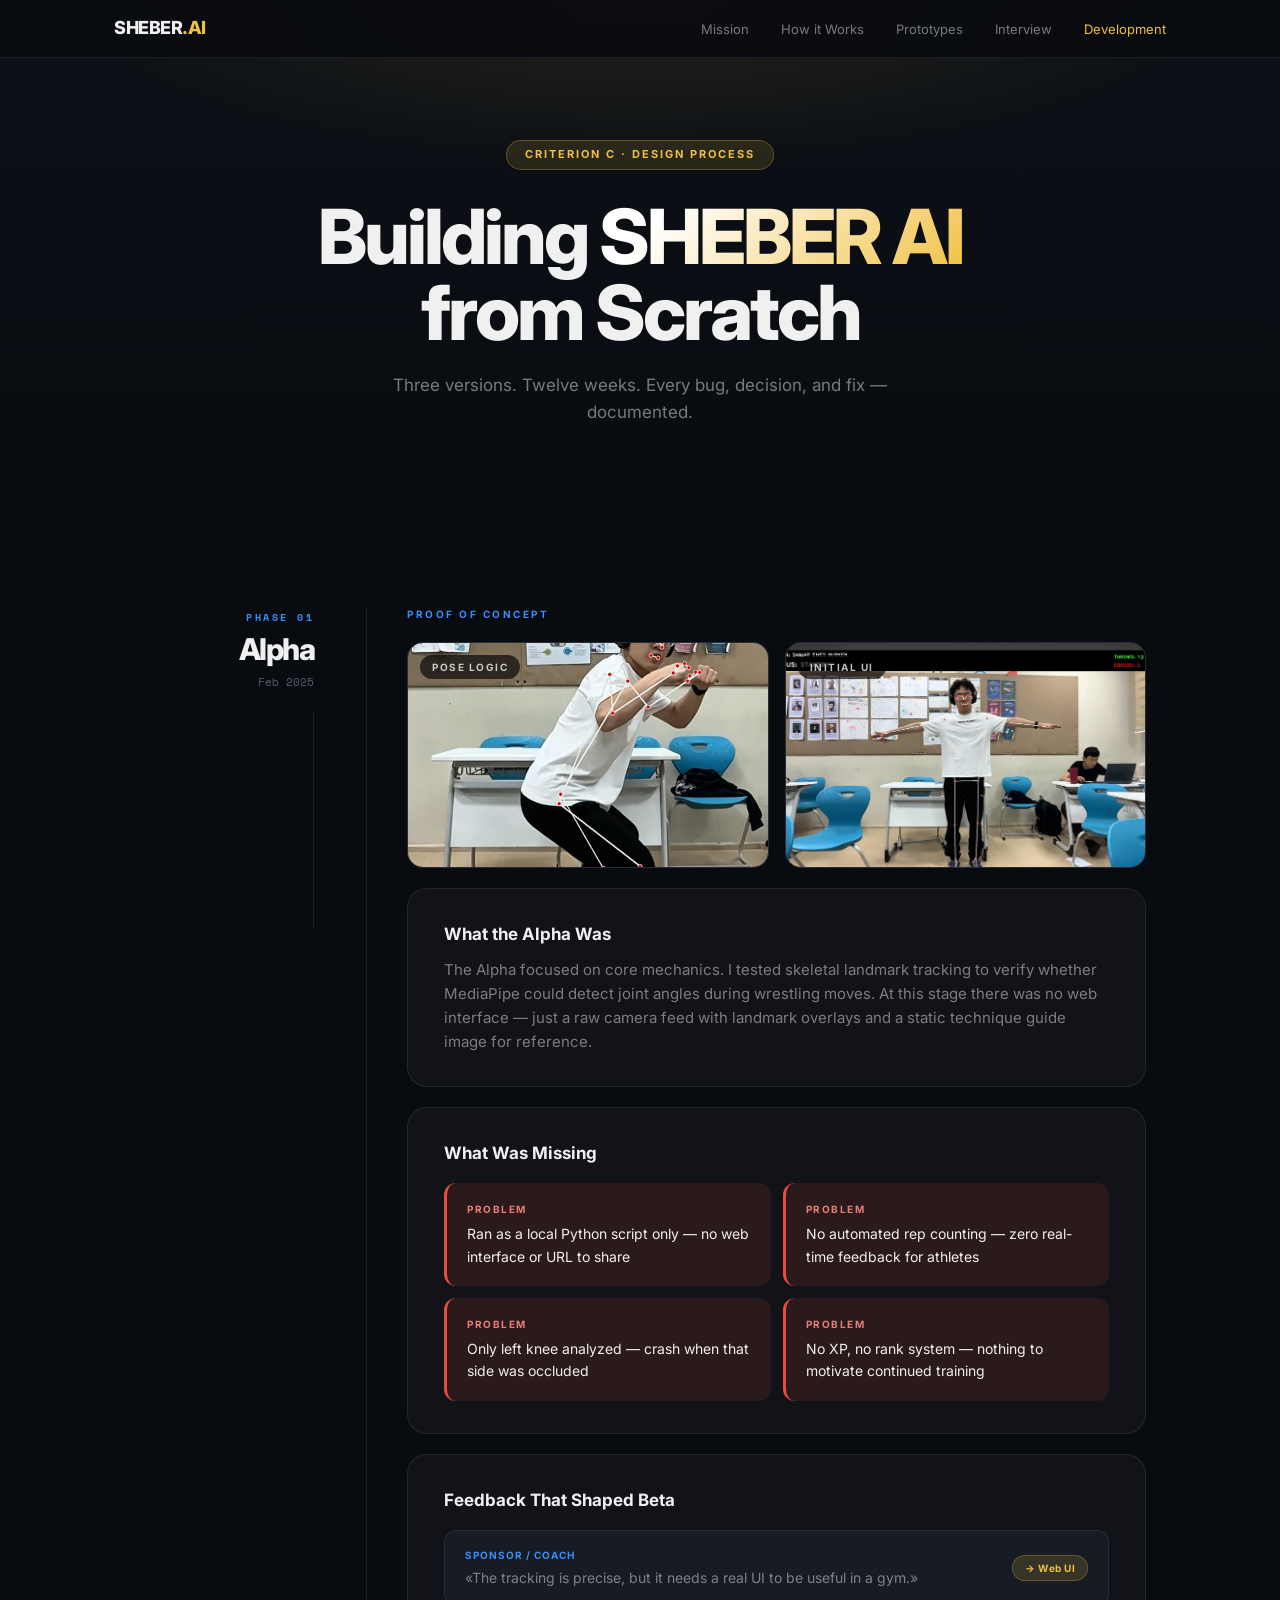
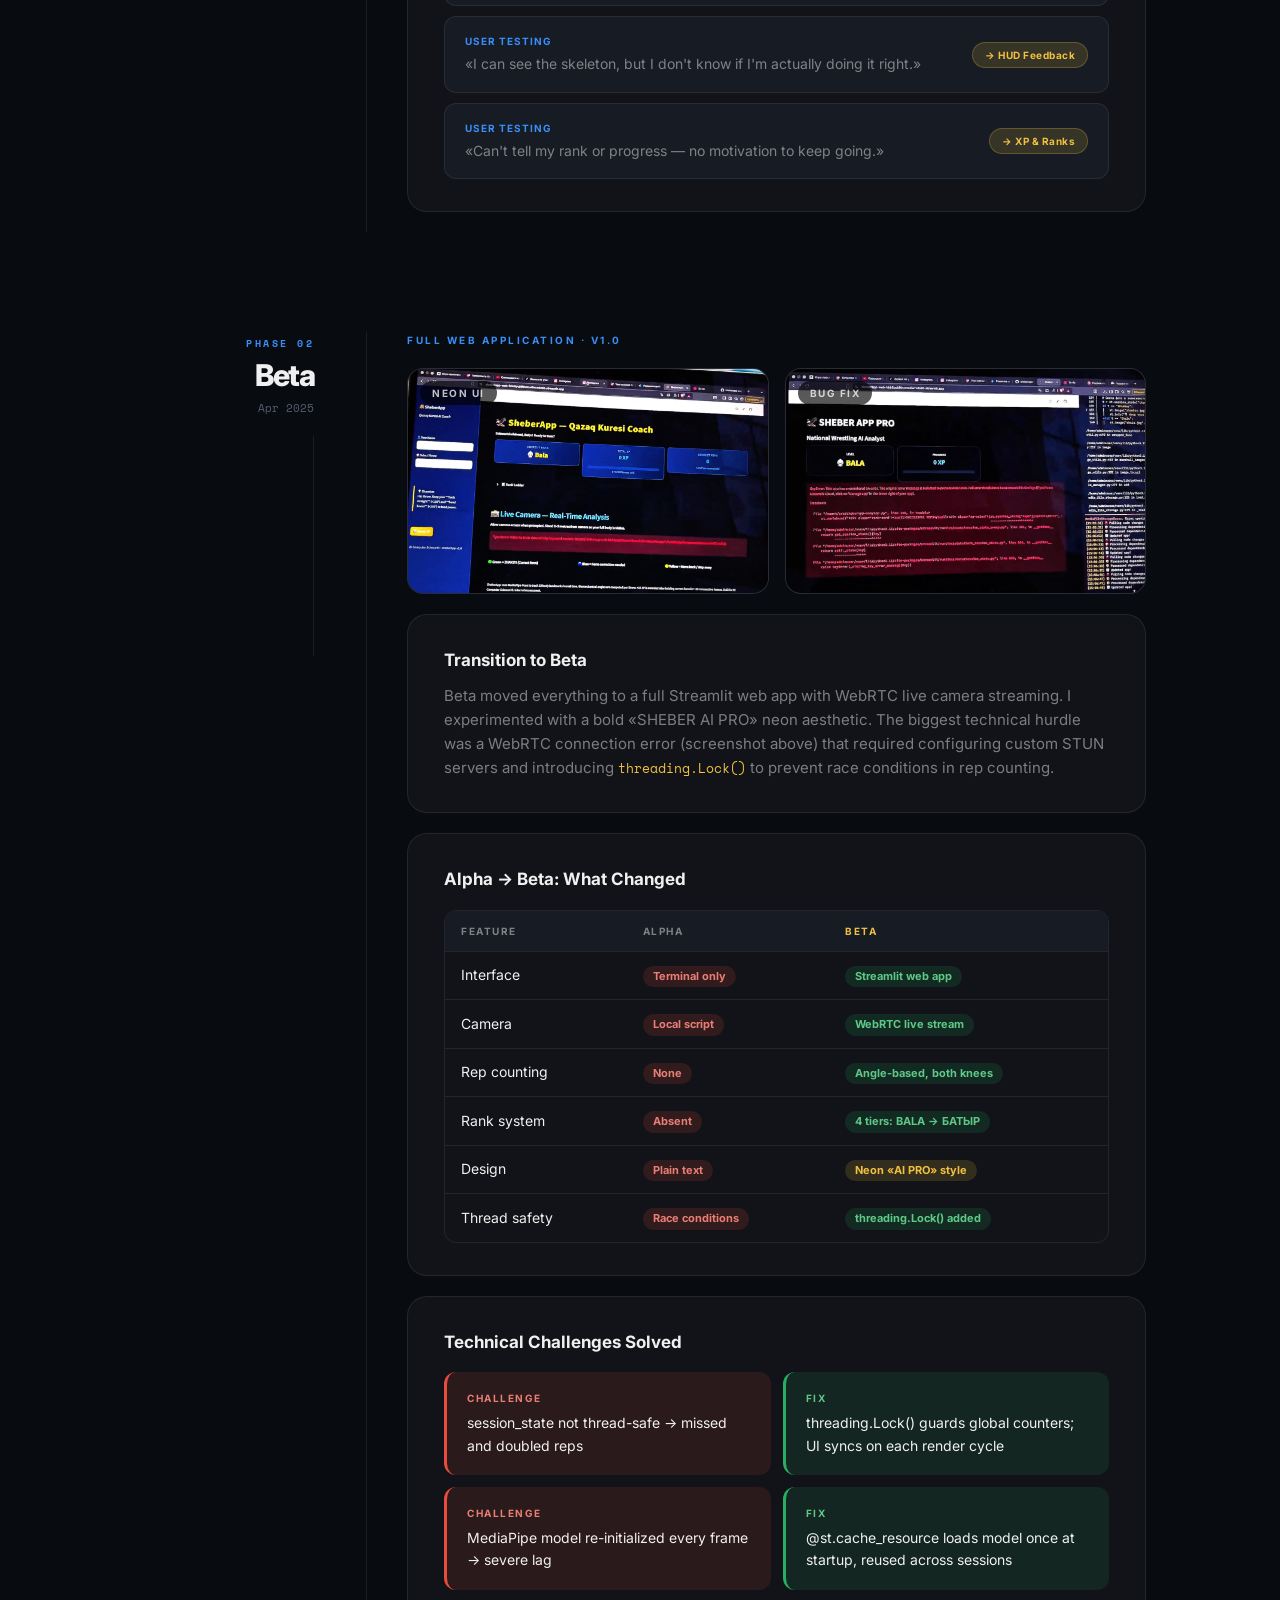
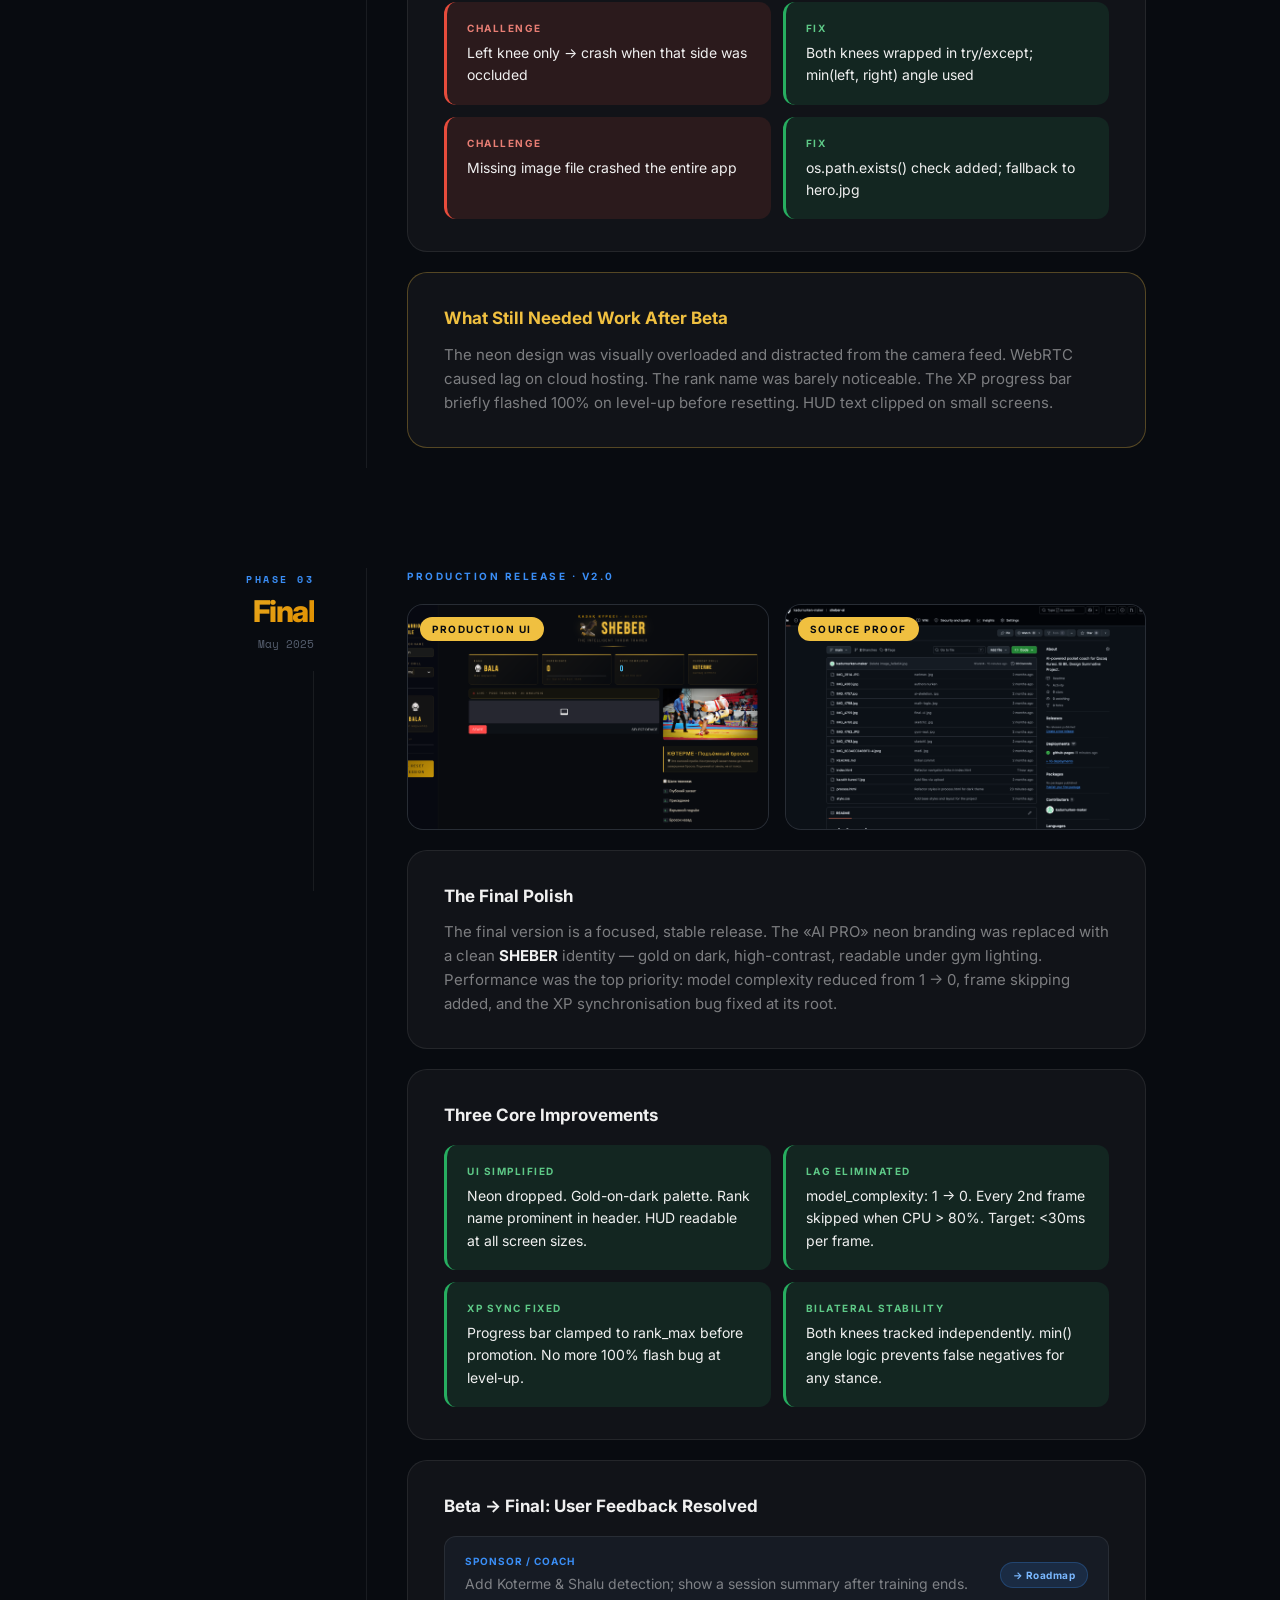
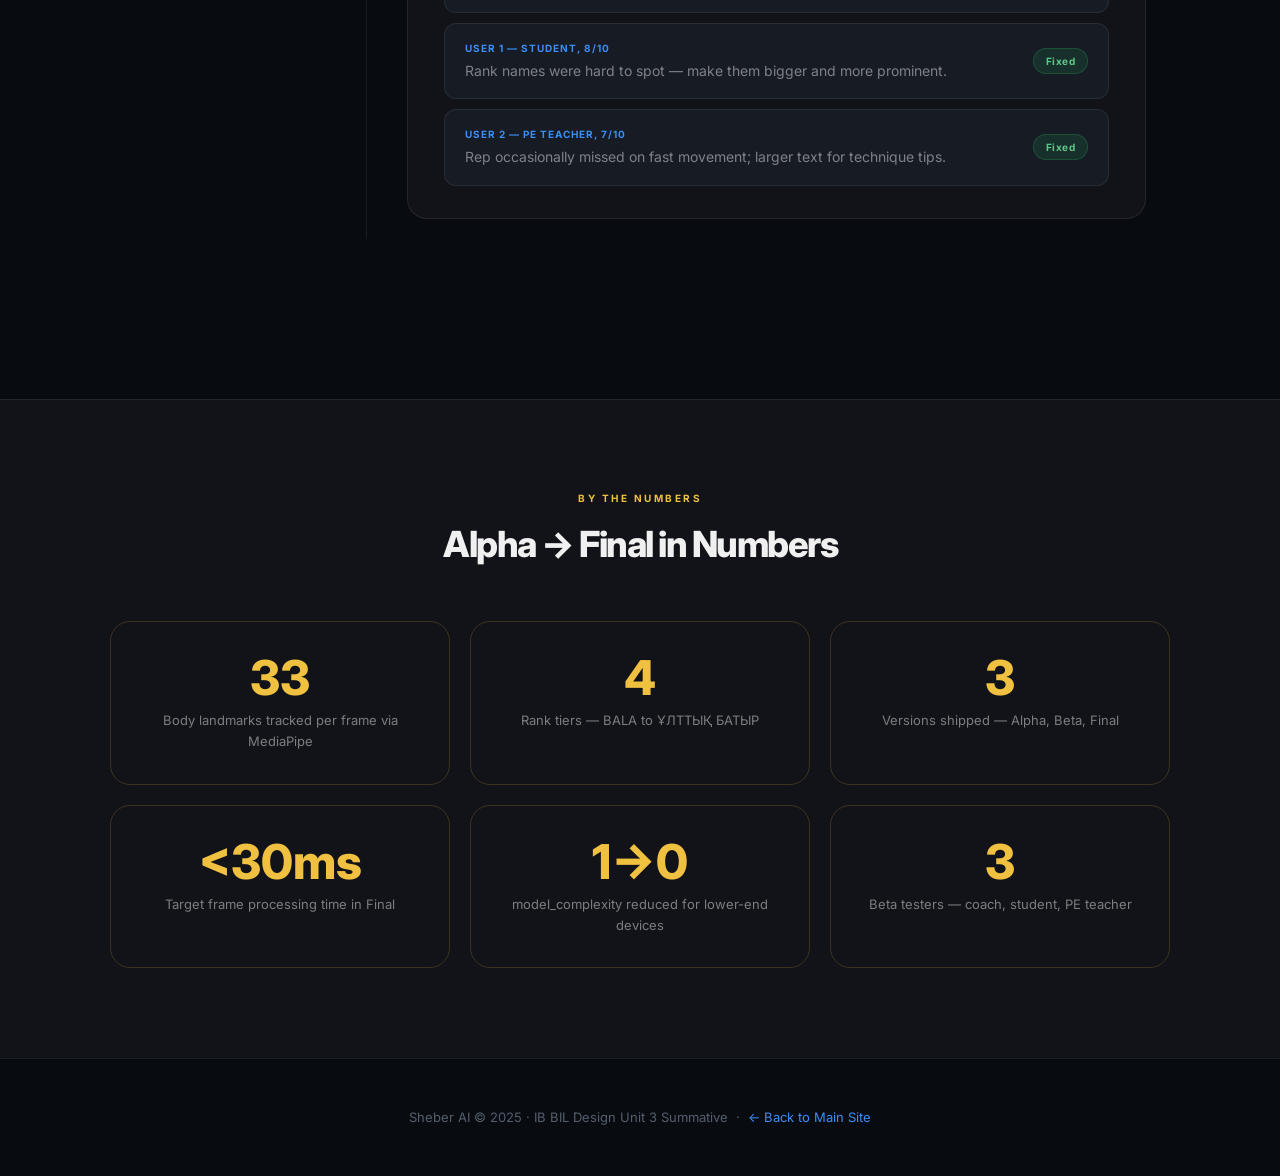
==== commit a2473342: "Update image sources in process.html" ====
--- a/process.html
+++ b/process.html
@@ -265,11 +265,11 @@
 
       <div class="photo-grid">
         <div class="photo-slot">
-          <img src="alpha_skeleton.png" alt="Alpha — MediaPipe skeleton tracking">
+          <img src="image_1e931f.png" alt="Alpha — MediaPipe skeleton tracking">
           <div class="photo-label dark-chip">Pose Logic</div>
         </div>
         <div class="photo-slot">
-          <img src="alpha_ui.png" alt="Alpha — Initial interface with guide">
+          <img src="image_1e9e64.png" alt="Alpha — Initial interface with guide">
           <div class="photo-label dark-chip">Initial UI</div>
         </div>
       </div>
@@ -321,11 +321,11 @@
 
       <div class="photo-grid">
         <div class="photo-slot">
-          <img src="beta_neon.png" alt="Beta — Neon AI PRO design">
+          <img src="image_3e0934.png" alt="Beta — Neon AI PRO design">
           <div class="photo-label dark-chip">Neon UI</div>
         </div>
         <div class="photo-slot">
-          <img src="beta_error.png" alt="Beta — WebRTC connection error being debugged">
+          <img src="image_3e6e6d.png" alt="Beta — WebRTC connection error being debugged">
           <div class="photo-label dark-chip">Bug Fix</div>
         </div>
       </div>
@@ -391,11 +391,11 @@
 
       <div class="photo-grid">
         <div class="photo-slot">
-          <img src="final_ui.png" alt="Final — Clean gold-on-dark production UI">
+          <img src="image_1249d6.png" alt="Final — Clean gold-on-dark production UI">
           <div class="photo-label gold-chip">Production UI</div>
         </div>
         <div class="photo-slot">
-          <img src="final_github.png" alt="Final — GitHub repository proof">
+          <img src="image_124cbb.png" alt="Final — GitHub repository proof">
           <div class="photo-label gold-chip">Source Proof</div>
         </div>
       </div>
